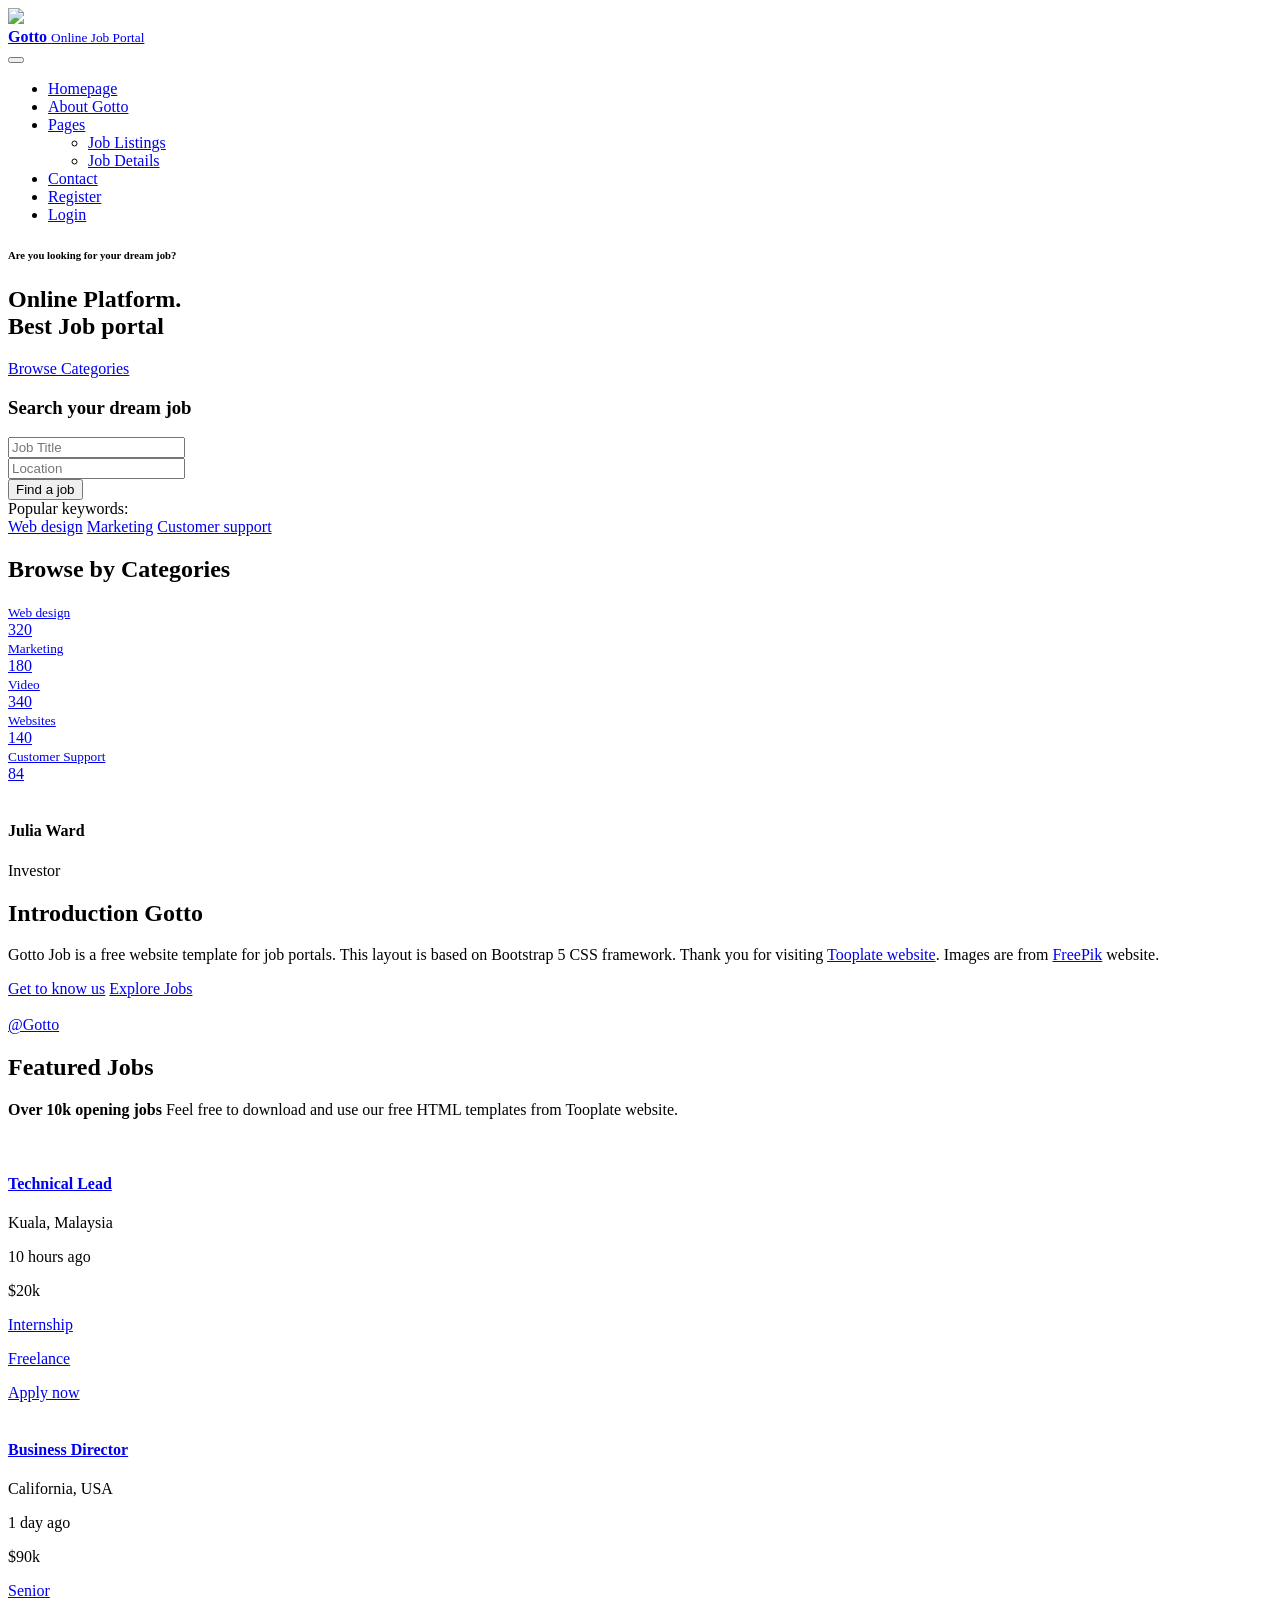
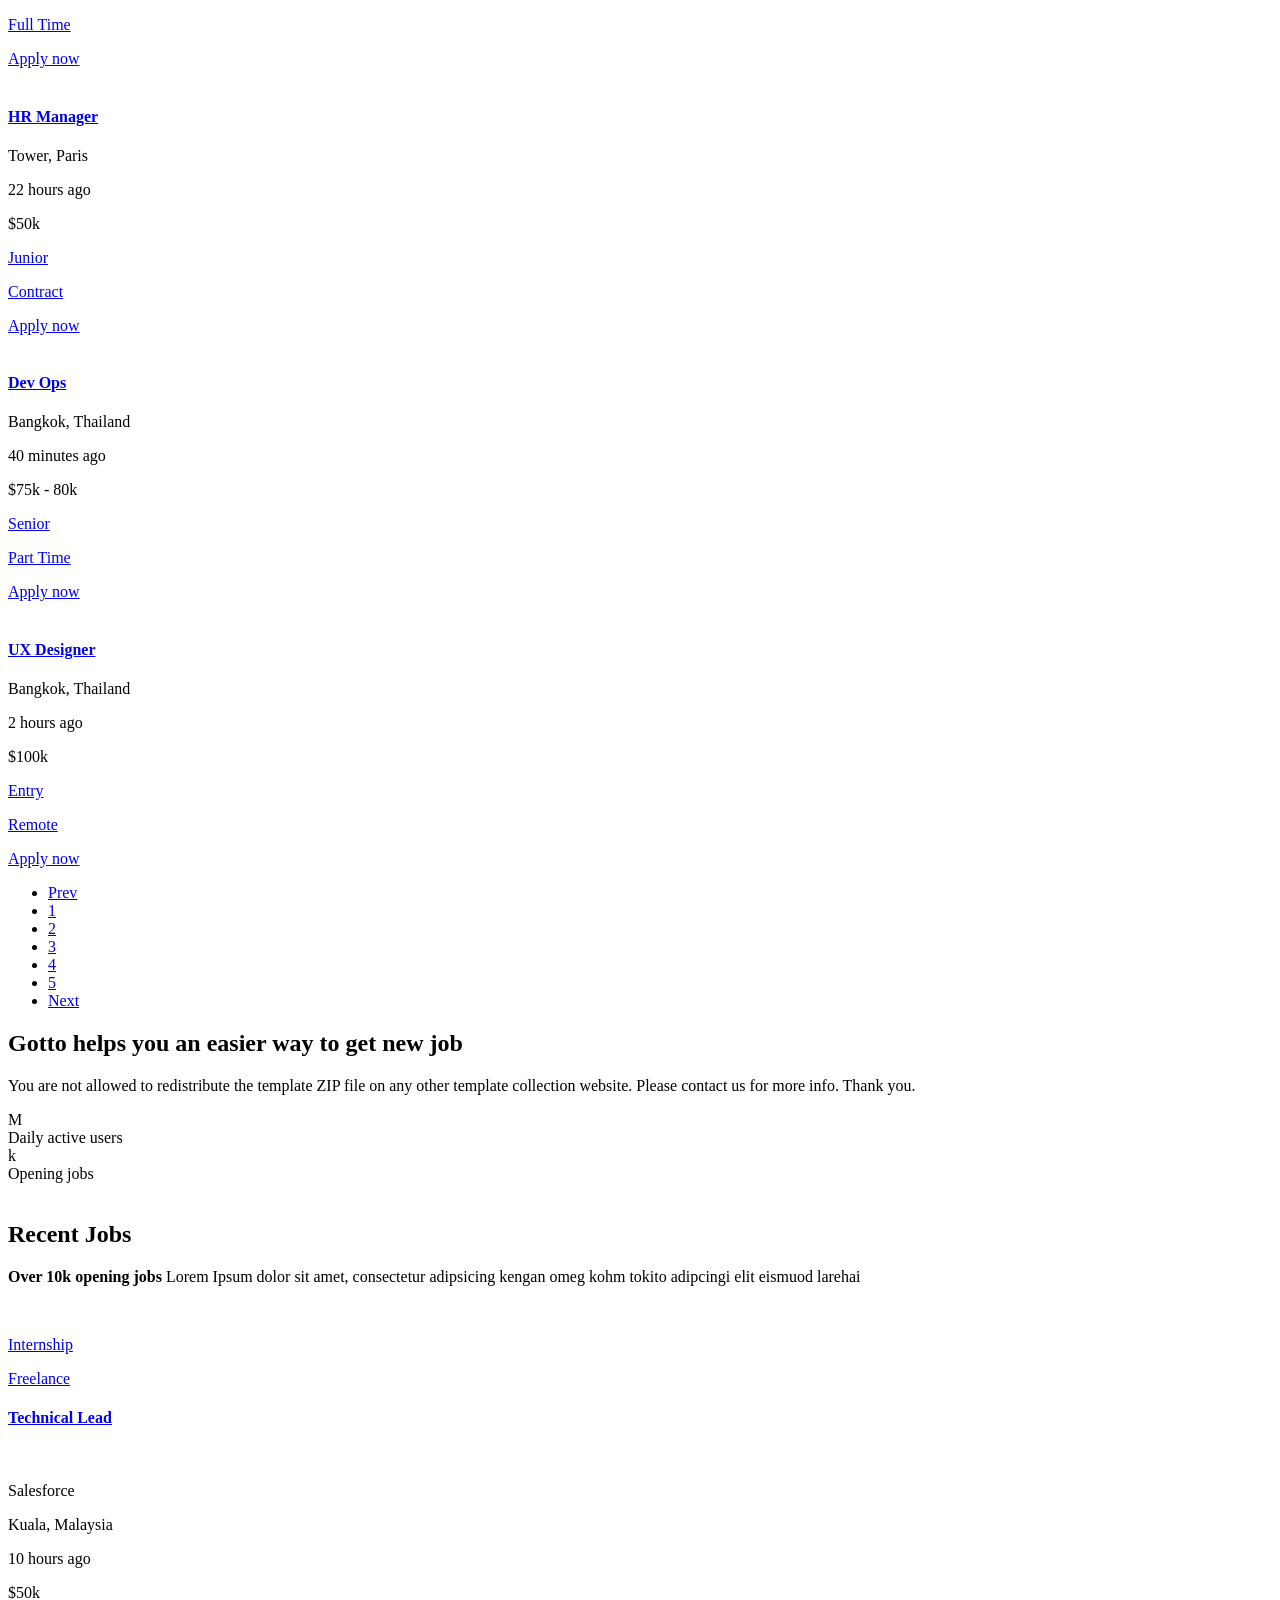
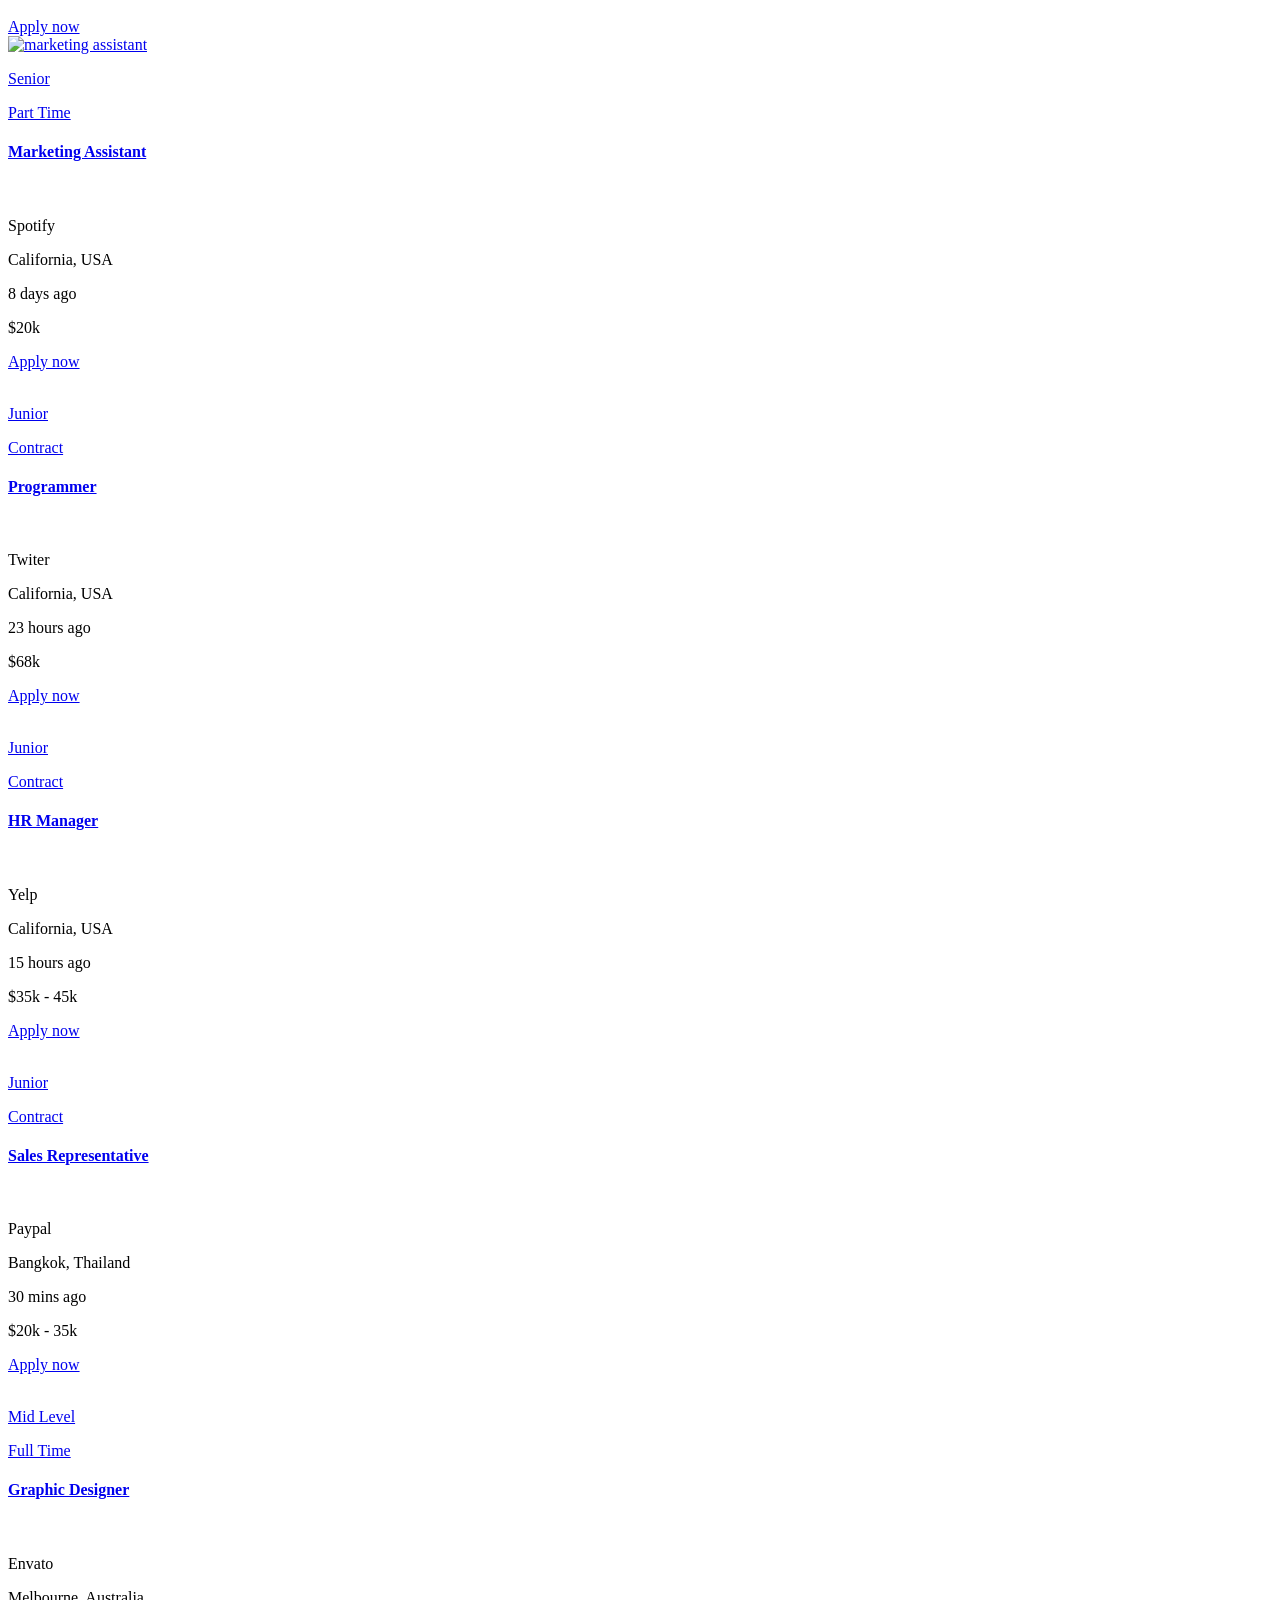
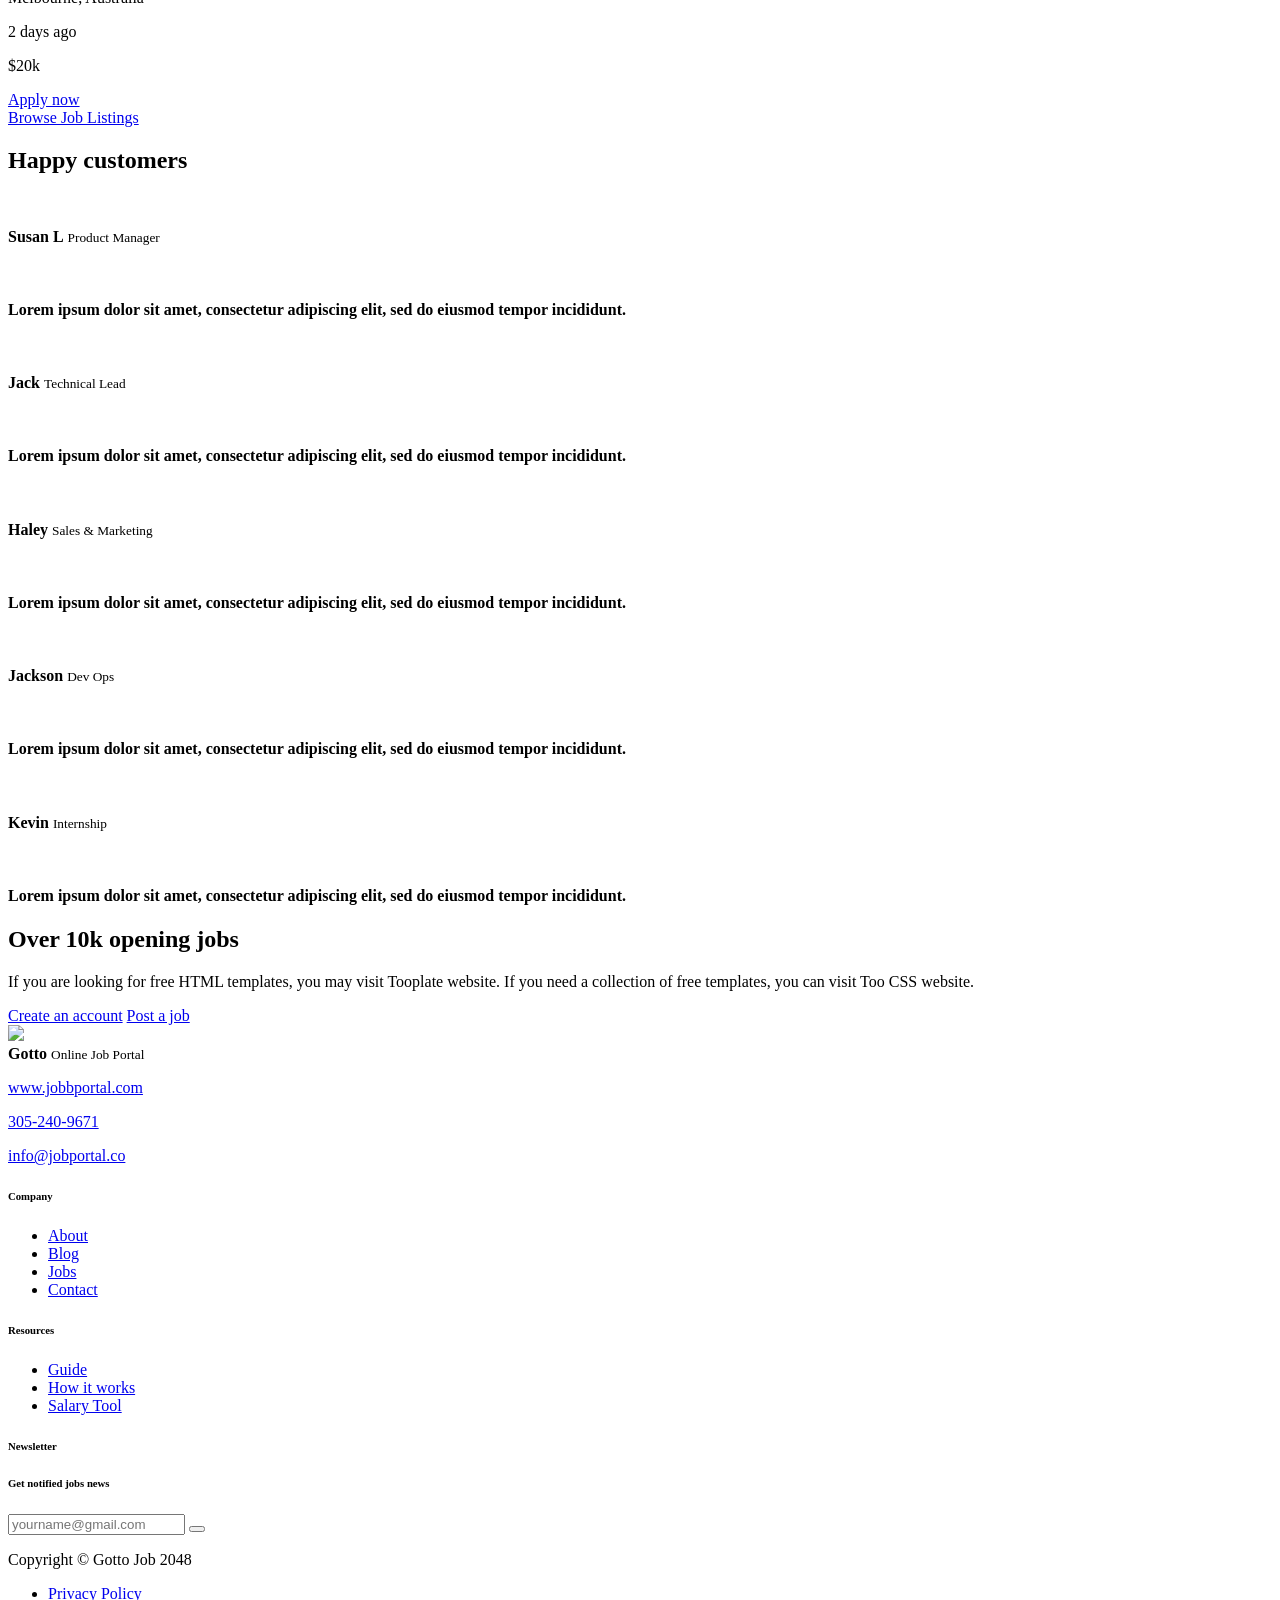
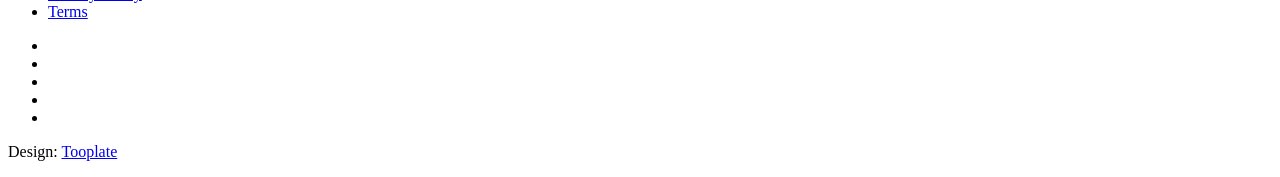
==== index.html @ 0a38da95 "added about and contact link in all html files" ====
<!doctype html>
<html lang="en">
    <head>
        <meta charset="utf-8">
        <meta name="viewport" content="width=device-width, initial-scale=1">

        <meta name="description" content="">
        <meta name="author" content="">

        <title>Gotto Online Job Portal</title>

        <!-- CSS FILES -->
        <link rel="preconnect" href="https://fonts.googleapis.com">
        
        <link rel="preconnect" href="https://fonts.gstatic.com" crossorigin>

        <link href="https://fonts.googleapis.com/css2?family=League+Spartan:wght@100;300;400;600;700&display=swap" rel="stylesheet">

        <link href="css/bootstrap.min.css" rel="stylesheet">

        <link href="css/bootstrap-icons.css" rel="stylesheet">

        <link href="css/owl.carousel.min.css" rel="stylesheet">

        <link href="css/owl.theme.default.min.css" rel="stylesheet">

        <link href="css/tooplate-gotto-job.css" rel="stylesheet">
        
<!--

Tooplate 2134 Gotto Job

https://www.tooplate.com/view/2134-gotto-job

Bootstrap 5 HTML CSS Template

-->
    </head>
    
    <body id="top">

        <nav class="navbar navbar-expand-lg">
            <div class="container">
                <a class="navbar-brand d-flex align-items-center" href="index.html">
                    <img src="images/logo.png" class="img-fluid logo-image">

                    <div class="d-flex flex-column">
                        <strong class="logo-text">Gotto</strong>
                        <small class="logo-slogan">Online Job Portal</small>
                    </div>
                </a>

                <button class="navbar-toggler" type="button" data-bs-toggle="collapse" data-bs-target="#navbarNav" aria-controls="navbarNav" aria-expanded="false" aria-label="Toggle navigation">
                    <span class="navbar-toggler-icon"></span>
                </button>

                <div class="collapse navbar-collapse" id="navbarNav">
                    <ul class="navbar-nav align-items-center ms-lg-5">
                        <li class="nav-item">
                            <a class="nav-link active" href="index.html">Homepage</a>
                        </li>

                        <li class="nav-item">
                            <a class="nav-link" href="about.html">About Gotto</a>
                        </li>

                        <li class="nav-item dropdown">
                            <a class="nav-link dropdown-toggle" href="#" id="navbarLightDropdownMenuLink" role="button" data-bs-toggle="dropdown" aria-expanded="false">Pages</a>

                            <ul class="dropdown-menu dropdown-menu-light" aria-labelledby="navbarLightDropdownMenuLink">
                                <li><a class="dropdown-item" href="job-listings.html">Job Listings</a></li>

                                <li><a class="dropdown-item" href="job-details.html">Job Details</a></li>
                            </ul>
                        </li>

                        <li class="nav-item">
                            <a class="nav-link" href="contact.html">Contact</a>
                        </li>

                        <li class="nav-item ms-lg-auto">
                            <a class="nav-link" href="#">Register</a>
                        </li>

                        <li class="nav-item">
                            <a class="nav-link custom-btn btn" href="#">Login</a>
                        </li>
                    </ul>
                </div>
            </div>
        </nav>

        <main>

            <section class="hero-section d-flex justify-content-center align-items-center">
                <div class="section-overlay"></div>

                <div class="container">
                    <div class="row">

                        <div class="col-lg-6 col-12 mb-5 mb-lg-0">
                            <div class="hero-section-text mt-5">
                                <h6 class="text-white">Are you looking for your dream job?</h6>

                                <h1 class="hero-title text-white mt-4 mb-4">Online Platform. <br> Best Job portal</h1>

                                <a href="#categories-section" class="custom-btn custom-border-btn btn">Browse Categories</a>
                            </div>
                        </div>

                        <div class="col-lg-6 col-12">
                            <form class="custom-form hero-form" action="#" method="get" role="form">
                                <h3 class="text-white mb-3">Search your dream job</h3>

                                <div class="row">
                                    <div class="col-lg-6 col-md-6 col-12">
                                        <div class="input-group">
                                            <span class="input-group-text" id="basic-addon1"><i class="bi-person custom-icon"></i></span>

                                            <input type="text" name="job-title" id="job-title" class="form-control" placeholder="Job Title" required>
                                        </div>
                                    </div>

                                    <div class="col-lg-6 col-md-6 col-12">
                                        <div class="input-group">
                                            <span class="input-group-text" id="basic-addon2"><i class="bi-geo-alt custom-icon"></i></span>

                                            <input type="text" name="job-location" id="job-location" class="form-control" placeholder="Location" required>
                                        </div>
                                    </div>

                                    <div class="col-lg-12 col-12">
                                        <button type="submit" class="form-control">
                                            Find a job
                                        </button>
                                    </div>

                                    <div class="col-12">
                                        <div class="d-flex flex-wrap align-items-center mt-4 mt-lg-0">
                                            <span class="text-white mb-lg-0 mb-md-0 me-2">Popular keywords:</span>

                                            <div>
                                                <a href="job-listings.html" class="badge">Web design</a>

                                                <a href="job-listings.html" class="badge">Marketing</a>

                                                <a href="job-listings.html" class="badge">Customer support</a>
                                            </div>
                                        </div>
                                    </div>
                                </div>
                            </form>
                        </div>

                    </div>
                </div>
            </section>


            <section class="categories-section section-padding" id="categories-section">
                <div class="container">
                    <div class="row justify-content-center align-items-center">

                        <div class="col-lg-12 col-12 text-center">
                            <h2 class="mb-5">Browse by <span>Categories</span></h2>
                        </div>

                        <div class="col-lg-2 col-md-4 col-6">
                            <div class="categories-block">
                                <a href="#" class="d-flex flex-column justify-content-center align-items-center h-100">
                                    <i class="categories-icon bi-window"></i>
                                
                                    <small class="categories-block-title">Web design</small>

                                    <div class="categories-block-number d-flex flex-column justify-content-center align-items-center">
                                        <span class="categories-block-number-text">320</span>
                                    </div>
                                </a>
                            </div>
                        </div>

                        <div class="col-lg-2 col-md-4 col-6">
                            <div class="categories-block">
                                <a href="#" class="d-flex flex-column justify-content-center align-items-center h-100">
                                    <i class="categories-icon bi-twitch"></i>
                                
                                    <small class="categories-block-title">Marketing</small>

                                    <div class="categories-block-number d-flex flex-column justify-content-center align-items-center">
                                        <span class="categories-block-number-text">180</span>
                                    </div>
                                </a>
                            </div>
                        </div>

                        <div class="col-lg-2 col-md-4 col-6">
                            <div class="categories-block">
                                <a href="#" class="d-flex flex-column justify-content-center align-items-center h-100">
                                    <i class="categories-icon bi-play-circle-fill"></i>
                                
                                    <small class="categories-block-title">Video</small>

                                    <div class="categories-block-number d-flex flex-column justify-content-center align-items-center">
                                        <span class="categories-block-number-text">340</span>
                                    </div>
                                </a>
                            </div>
                        </div>

                        <div class="col-lg-2 col-md-4 col-6">
                            <div class="categories-block">
                                <a href="#" class="d-flex flex-column justify-content-center align-items-center h-100">
                                    <i class="categories-icon bi-globe"></i>
                                
                                    <small class="categories-block-title">Websites</small>

                                    <div class="categories-block-number d-flex flex-column justify-content-center align-items-center">
                                        <span class="categories-block-number-text">140</span>
                                    </div>
                                </a>
                            </div>
                        </div>

                        <div class="col-lg-2 col-md-4 col-6">
                            <div class="categories-block">
                                <a href="#" class="d-flex flex-column justify-content-center align-items-center h-100">
                                    <i class="categories-icon bi-people"></i>
                                
                                    <small class="categories-block-title">Customer Support</small>

                                    <div class="categories-block-number d-flex flex-column justify-content-center align-items-center">
                                        <span class="categories-block-number-text">84</span>
                                    </div>
                                </a>
                            </div>
                        </div>

                    </div>
                </div>
            </section>


            <section class="about-section">
                <div class="container">
                    <div class="row">

                        <div class="col-lg-3 col-12">
                            <div class="about-image-wrap custom-border-radius-start">
                                <img src="images/professional-asian-businesswoman-gray-blazer.jpg" class="about-image custom-border-radius-start img-fluid" alt="">

                                <div class="about-info">
                                    <h4 class="text-white mb-0 me-2">Julia Ward</h4>

                                    <p class="text-white mb-0">Investor</p>
                                </div>
                            </div>
                        </div>

                        <div class="col-lg-6 col-12">
                            <div class="custom-text-block">
                                <h2 class="text-white mb-2">Introduction Gotto</h2>

                                <p class="text-white">Gotto Job is a free website template for job portals. This layout is based on Bootstrap 5 CSS framework. Thank you for visiting <a href="https://www.tooplate.com" target="_parent">Tooplate website</a>. Images are from <a href="https://www.freepik.com/" target="_blank">FreePik</a> website.</p>

                                <div class="custom-border-btn-wrap d-flex align-items-center mt-5">
                                    <a href="about.html" class="custom-btn custom-border-btn btn me-4">Get to know us</a>

                                    <a href="#job-section" class="custom-link smoothscroll">Explore Jobs</a>
                                </div>
                            </div>
                        </div>

                        <div class="col-lg-3 col-12">
                            <div class="instagram-block">
                                <img src="images/horizontal-shot-happy-mixed-race-females.jpg" class="about-image custom-border-radius-end img-fluid" alt="">

                                <div class="instagram-block-text">
                                    <a href="https://instagram.com/" class="custom-btn btn">
                                        <i class="bi-instagram"></i>
                                        @Gotto
                                    </a>
                                </div>
                            </div>
                        </div>

                    </div>
                </div>
            </section>


            <section class="job-section job-featured-section section-padding" id="job-section">
                <div class="container">
                    <div class="row">

                        <div class="col-lg-6 col-12 text-center mx-auto mb-4">
                            <h2>Featured Jobs</h2>

                            <p><strong>Over 10k opening jobs</strong> Feel free to download and use our free HTML templates from Tooplate website.</p>
                        </div>

                        <div class="col-lg-12 col-12">
                            <div class="job-thumb d-flex">
                                <div class="job-image-wrap bg-white shadow-lg">
                                    <img src="images/logos/google.png" class="job-image img-fluid" alt="">
                                </div>

                                <div class="job-body d-flex flex-wrap flex-auto align-items-center ms-4">
                                    <div class="mb-3">
                                        <h4 class="job-title mb-lg-0">
                                            <a href="job-details.html" class="job-title-link">Technical Lead</a>
                                        </h4>

                                        <div class="d-flex flex-wrap align-items-center">
                                            <p class="job-location mb-0">
                                                <i class="custom-icon bi-geo-alt me-1"></i>
                                                Kuala, Malaysia
                                            </p>

                                            <p class="job-date mb-0">
                                                <i class="custom-icon bi-clock me-1"></i>
                                                10 hours ago
                                            </p>

                                            <p class="job-price mb-0">
                                                <i class="custom-icon bi-cash me-1"></i>
                                                $20k
                                            </p>

                                            <div class="d-flex">
                                                <p class="mb-0">
                                                    <a href="job-listings.html" class="badge badge-level">Internship</a>
                                                </p>

                                                <p class="mb-0">
                                                    <a href="job-listings.html" class="badge">Freelance</a>
                                                </p>
                                            </div>
                                        </div>
                                    </div>

                                    <div class="job-section-btn-wrap">
                                        <a href="job-details.html" class="custom-btn btn">Apply now</a>
                                    </div>
                                </div>
                            </div>

                            <div class="job-thumb d-flex">
                                <div class="job-image-wrap bg-white shadow-lg">
                                    <img src="images/logos/apple.png" class="job-image img-fluid" alt="">
                                </div>

                                <div class="job-body d-flex flex-wrap flex-auto align-items-center ms-4">
                                    <div class="mb-3">
                                        <h4 class="job-title mb-lg-0">
                                            <a href="job-details.html" class="job-title-link">Business Director</a>
                                        </h4>

                                        <div class="d-flex flex-wrap align-items-center">
                                            <p class="job-location mb-0">
                                                <i class="custom-icon bi-geo-alt me-1"></i>
                                                California, USA
                                            </p>

                                            <p class="job-date mb-0">
                                                <i class="custom-icon bi-clock me-1"></i>
                                                1 day ago
                                            </p>

                                            <p class="job-price mb-0">
                                                <i class="custom-icon bi-cash me-1"></i>
                                                $90k
                                            </p>

                                            <div class="d-flex">
                                                <p class="mb-0">
                                                    <a href="job-listings.html" class="badge badge-level">Senior</a href="job-listings.html">
                                                </p>

                                                <p class="mb-0">
                                                    <a href="job-listings.html" class="badge">Full Time</a>
                                                </p>
                                            </div>
                                        </div>
                                    </div>

                                    <div class="job-section-btn-wrap">
                                        <a href="job-details.html" class="custom-btn btn">Apply now</a>
                                    </div>
                                </div>
                            </div>

                            <div class="job-thumb d-flex">
                                <div class="job-image-wrap bg-white shadow-lg">
                                    <img src="images/logos/meta.png" class="job-image img-fluid" alt="">
                                </div>

                                <div class="job-body d-flex flex-wrap flex-auto align-items-center ms-4">
                                    <div class="mb-3">
                                        <h4 class="job-title mb-lg-0">
                                            <a href="job-details.html" class="job-title-link">HR Manager</a>
                                        </h4>

                                        <div class="d-flex flex-wrap align-items-center">
                                            <p class="job-location mb-0">
                                                <i class="custom-icon bi-geo-alt me-1"></i>
                                                Tower, Paris
                                            </p>

                                            <p class="job-date mb-0">
                                                <i class="custom-icon bi-clock me-1"></i>
                                                22 hours ago
                                            </p>

                                            <p class="job-price mb-0">
                                                <i class="custom-icon bi-cash me-1"></i>
                                                $50k
                                            </p>

                                            <div class="d-flex">
                                                <p class="mb-0">
                                                    <a href="job-listings.html" class="badge badge-level">Junior</a>
                                                </p>

                                                <p class="mb-0">
                                                    <a href="job-listings.html" class="badge">Contract</a>
                                                </p>
                                            </div>
                                        </div>
                                    </div>

                                    <div class="job-section-btn-wrap">
                                        <a href="job-details.html" class="custom-btn btn">Apply now</a>
                                    </div>
                                </div>
                            </div>

                            <div class="job-thumb d-flex">
                                <div class="job-image-wrap bg-white shadow-lg">
                                    <img src="images/logos/slack.png" class="job-image img-fluid" alt="">
                                </div>

                                <div class="job-body d-flex flex-wrap flex-auto align-items-center ms-4">
                                    <div class="mb-3">
                                        <h4 class="job-title mb-lg-0">
                                            <a href="job-details.html" class="job-title-link">Dev Ops</a>
                                        </h4>

                                        <div class="d-flex flex-wrap align-items-center">
                                            <p class="job-location mb-0">
                                                <i class="custom-icon bi-geo-alt me-1"></i>
                                                Bangkok, Thailand
                                            </p>

                                            <p class="job-date mb-0">
                                                <i class="custom-icon bi-clock me-1"></i>
                                                40 minutes ago
                                            </p>

                                            <p class="job-price mb-0">
                                                <i class="custom-icon bi-cash me-1"></i>
                                                $75k - 80k
                                            </p>

                                            <div class="d-flex">
                                                <p class="mb-0">
                                                    <a href="job-listings.html" class="badge badge-level">Senior</a>
                                                </p>

                                                <p class="mb-0">
                                                    <a href="job-listings.html" class="badge">Part Time</a>
                                                </p>
                                            </div>
                                        </div>
                                    </div>

                                    <div class="job-section-btn-wrap">
                                        <a href="job-details.html" class="custom-btn btn">Apply now</a>
                                    </div>
                                </div>
                            </div>

                            <div class="job-thumb d-flex">
                                <div class="job-image-wrap bg-white shadow-lg">
                                    <img src="images/logos/creative-market.png" class="job-image img-fluid" alt="">
                                </div>

                                <div class="job-body d-flex flex-wrap flex-auto align-items-center ms-4">
                                    <div class="mb-3">
                                        <h4 class="job-title mb-lg-0">
                                            <a href="job-details.html" class="job-title-link">UX Designer</a>
                                        </h4>

                                        <div class="d-flex flex-wrap align-items-center">
                                            <p class="job-location mb-0">
                                                <i class="custom-icon bi-geo-alt me-1"></i>
                                                Bangkok, Thailand
                                            </p>

                                            <p class="job-date mb-0">
                                                <i class="custom-icon bi-clock me-1"></i>
                                                2 hours ago
                                            </p>

                                            <p class="job-price mb-0">
                                                <i class="custom-icon bi-cash me-1"></i>
                                                $100k
                                            </p>

                                            <div class="d-flex">
                                                <p class="mb-0">
                                                    <a href="job-listings.html" class="badge badge-level">Entry</a>
                                                </p>

                                                <p class="mb-0">
                                                    <a href="job-listings.html" class="badge">Remote</a>
                                                </p>
                                            </div>
                                        </div>
                                    </div>

                                    <div class="job-section-btn-wrap">
                                        <a href="job-details.html" class="custom-btn btn">Apply now</a>
                                    </div>
                                </div>
                            </div>

                            <nav aria-label="Page navigation example">
                                <ul class="pagination justify-content-center mt-5">
                                    <li class="page-item">
                                        <a class="page-link" href="#" aria-label="Previous">
                                            <span aria-hidden="true">Prev</span>
                                        </a>
                                    </li>

                                    <li class="page-item active" aria-current="page">
                                        <a class="page-link" href="#">1</a>
                                    </li>
                                    
                                    <li class="page-item">
                                        <a class="page-link" href="#">2</a>
                                    </li>
                                    
                                    <li class="page-item">
                                        <a class="page-link" href="#">3</a>
                                    </li>

                                    <li class="page-item">
                                        <a class="page-link" href="#">4</a>
                                    </li>

                                    <li class="page-item">
                                        <a class="page-link" href="#">5</a>
                                    </li>
                                    
                                    <li class="page-item">
                                        <a class="page-link" href="#" aria-label="Next">
                                            <span aria-hidden="true">Next</span>
                                        </a>
                                    </li>
                                </ul>
                            </nav>
                        </div>

                    </div>
                </div>
            </section>


            <section>
                <div class="container">
                    <div class="row">

                        <div class="col-lg-6 col-12">
                            <div class="custom-text-block custom-border-radius-start">
                                <h2 class="text-white mb-3">Gotto helps you an easier way to get new job</h2>

                                <p class="text-white">You are not allowed to redistribute the template ZIP file on any other template collection website. Please contact us for more info. Thank you.</p>

                                <div class="d-flex mt-4">
                                    <div class="counter-thumb"> 
                                        <div class="d-flex">
                                            <span class="counter-number" data-from="1" data-to="12" data-speed="1000"></span>
                                            <span class="counter-number-text">M</span>
                                        </div>

                                        <span class="counter-text">Daily active users</span>
                                    </div> 

                                    <div class="counter-thumb">    
                                        <div class="d-flex">
                                            <span class="counter-number" data-from="1" data-to="450" data-speed="1000"></span>
                                            <span class="counter-number-text">k</span>
                                        </div>

                                        <span class="counter-text">Opening jobs</span>
                                    </div> 
                                </div>
                            </div>
                        </div>

                        <div class="col-lg-6 col-12">
                            <div class="video-thumb">
                                <img src="images/people-working-as-team-company.jpg" class="about-image custom-border-radius-end img-fluid" alt="">

                                <div class="video-info">
                                    <a href="https://www.youtube.com/tooplate" class="youtube-icon bi-youtube"></a>
                                </div>
                            </div>
                        </div>

                    </div>
                </div>
            </section>


            <section class="job-section recent-jobs-section section-padding">
                <div class="container">
                    <div class="row align-items-center">

                        <div class="col-lg-6 col-12 mb-4">
                            <h2>Recent Jobs</h2>

                            <p><strong>Over 10k opening jobs</strong> Lorem Ipsum dolor sit amet, consectetur adipsicing kengan omeg kohm tokito adipcingi elit eismuod larehai</p>
                        </div>

                        <div class="clearfix"></div>

                        <div class="col-lg-4 col-md-6 col-12">
                            <div class="job-thumb job-thumb-box">
                                <div class="job-image-box-wrap">
                                    <a href="job-details.html">
                                        <img src="images/jobs/it-professional-works-startup-project.jpg" class="job-image img-fluid" alt="">
                                    </a>

                                    <div class="job-image-box-wrap-info d-flex align-items-center">
                                        <p class="mb-0">
                                            <a href="job-listings.html" class="badge badge-level">Internship</a>
                                        </p>

                                        <p class="mb-0">
                                            <a href="job-listings.html" class="badge">Freelance</a>
                                        </p>
                                    </div>
                                </div>

                                <div class="job-body">
                                    <h4 class="job-title">
                                        <a href="job-details.html" class="job-title-link">Technical Lead</a>
                                    </h4>

                                    <div class="d-flex align-items-center">
                                        <div class="job-image-wrap d-flex align-items-center bg-white shadow-lg mt-2 mb-4">
                                            <img src="images/logos/salesforce.png" class="job-image me-3 img-fluid" alt="">

                                            <p class="mb-0">Salesforce</p>
                                        </div>

                                        <a href="#" class="bi-bookmark ms-auto me-2">
                                        </a>

                                        <a href="#" class="bi-heart">
                                        </a>
                                    </div>

                                    <div class="d-flex align-items-center">
                                        <p class="job-location">
                                            <i class="custom-icon bi-geo-alt me-1"></i>
                                            Kuala, Malaysia
                                        </p>

                                        <p class="job-date">
                                            <i class="custom-icon bi-clock me-1"></i>
                                            10 hours ago
                                        </p>
                                    </div>

                                    <div class="d-flex align-items-center border-top pt-3">
                                        <p class="job-price mb-0">
                                            <i class="custom-icon bi-cash me-1"></i>
                                            $50k
                                        </p>

                                        <a href="job-details.html" class="custom-btn btn ms-auto">Apply now</a>
                                    </div>
                                </div>
                            </div>
                        </div>

                        <div class="col-lg-4 col-md-6 col-12">
                            <div class="job-thumb job-thumb-box">
                                <div class="job-image-box-wrap">
                                    <a href="job-details.html">
                                        <img src="images/jobs/marketing-assistant.jpg" class="job-image img-fluid" alt="marketing assistant">
                                    </a>

                                    <div class="job-image-box-wrap-info d-flex align-items-center">
                                        <p class="mb-0">
                                            <a href="job-listings.html" class="badge badge-level">Senior</a>
                                        </p>

                                        <p class="mb-0">
                                            <a href="job-listings.html" class="badge">Part Time</a>
                                        </p>
                                    </div>
                                </div>

                                <div class="job-body">
                                    <h4 class="job-title">
                                        <a href="job-details.html" class="job-title-link">Marketing Assistant</a>
                                    </h4>

                                    <div class="d-flex align-items-center">
                                        <div class="job-image-wrap d-flex align-items-center bg-white shadow-lg mt-2 mb-4">
                                            <img src="images/logos/spotify.png" class="job-image me-3 img-fluid" alt="">

                                            <p class="mb-0">Spotify</p>
                                        </div>

                                        <a href="#" class="bi-bookmark ms-auto me-2">
                                        </a>

                                        <a href="#" class="bi-heart">
                                        </a>
                                    </div>

                                    <div class="d-flex align-items-center">
                                        <p class="job-location">
                                            <i class="custom-icon bi-geo-alt me-1"></i>
                                            California, USA
                                        </p>

                                        <p class="job-date">
                                            <i class="custom-icon bi-clock me-1"></i>
                                            8 days ago
                                        </p>
                                    </div>

                                    <div class="d-flex align-items-center border-top pt-3">
                                        <p class="job-price mb-0">
                                            <i class="custom-icon bi-cash me-1"></i>
                                            $20k
                                        </p>

                                        <a href="job-details.html" class="custom-btn btn ms-auto">Apply now</a>
                                    </div>
                                </div>
                            </div>
                        </div>

                        <div class="col-lg-4 col-md-6 col-12">
                            <div class="job-thumb job-thumb-box">
                                <div class="job-image-box-wrap">
                                    <a href="job-details.html">
                                        <img src="images/jobs/coding-man.jpg" class="job-image img-fluid" alt="">
                                    </a>

                                    <div class="job-image-box-wrap-info d-flex align-items-center">
                                        <p class="mb-0">
                                            <a href="job-listings.html" class="badge badge-level">Junior</a>
                                        </p>

                                        <p class="mb-0">
                                            <a href="job-listings.html" class="badge">Contract</a>
                                        </p>
                                    </div>
                                </div>

                                <div class="job-body">
                                    <h4 class="job-title">
                                        <a href="job-details.html" class="job-title-link">Programmer</a>
                                    </h4>
                                        
                                    <div class="d-flex align-items-center">
                                        <div class="job-image-wrap d-flex align-items-center bg-white shadow-lg mt-2 mb-4">
                                            <img src="images/logos/twitter.png" class="job-image me-3 img-fluid" alt="">

                                            <p class="mb-0">Twiter</p>
                                        </div>

                                        <a href="#" class="bi-bookmark ms-auto me-2">
                                        </a>

                                        <a href="#" class="bi-heart">
                                        </a>
                                    </div>

                                    <div class="d-flex align-items-center">
                                        <p class="job-location">
                                            <i class="custom-icon bi-geo-alt me-1"></i>
                                            California, USA
                                        </p>

                                        <p class="job-date">
                                            <i class="custom-icon bi-clock me-1"></i>
                                            23 hours ago
                                        </p>
                                    </div>

                                    <div class="d-flex align-items-center border-top pt-3">
                                        <p class="job-price mb-0">
                                            <i class="custom-icon bi-cash me-1"></i>
                                            $68k
                                        </p>

                                        <a href="job-details.html" class="custom-btn btn ms-auto">Apply now</a>
                                    </div>
                                </div>
                            </div>
                        </div>

                        <div class="col-lg-4 col-md-6 col-12">
                            <div class="job-thumb job-thumb-box">
                                <div class="job-image-box-wrap">
                                    <a href="job-details.html">
                                        <img src="images/jobs/pretty-blogger-posing-cozy-apartment.jpg" class="job-image img-fluid" alt="">
                                    </a>

                                    <div class="job-image-box-wrap-info d-flex align-items-center">
                                        <p class="mb-0">
                                            <a href="job-listings.html" class="badge badge-level">Junior</a>
                                        </p>

                                        <p class="mb-0">
                                            <a href="job-listings.html" class="badge">Contract</a>
                                        </p>
                                    </div>
                                </div>

                                <div class="job-body">
                                    <h4 class="job-title">
                                        <a href="job-details.html" class="job-title-link">HR Manager</a>
                                    </h4>

                                    <div class="d-flex align-items-center">
                                        <div class="job-image-wrap d-flex align-items-center bg-white shadow-lg mt-2 mb-4">
                                            <img src="images/logos/yelp.png" class="job-image me-3 img-fluid" alt="">

                                            <p class="mb-0">Yelp</p>
                                        </div>

                                        <a href="#" class="bi-bookmark ms-auto me-2">
                                        </a>

                                        <a href="#" class="bi-heart">
                                        </a>
                                    </div>

                                    <div class="d-flex align-items-center">
                                        <p class="job-location">
                                            <i class="custom-icon bi-geo-alt me-1"></i>
                                            California, USA
                                        </p>

                                        <p class="job-date">
                                            <i class="custom-icon bi-clock me-1"></i>
                                            15 hours ago
                                        </p>
                                    </div>

                                    <div class="d-flex align-items-center border-top pt-3">
                                        <p class="job-price mb-0">
                                            <i class="custom-icon bi-cash me-1"></i>
                                            $35k - 45k
                                        </p>

                                        <a href="job-details.html" class="custom-btn btn ms-auto">Apply now</a>
                                    </div>
                                </div>
                            </div>
                        </div>

                        <div class="col-lg-4 col-md-6 col-12">
                            <div class="job-thumb job-thumb-box">
                                <div class="job-image-box-wrap">
                                    <a href="job-details.html">
                                        <img src="images/jobs/paper-analysis.jpg" class="job-image img-fluid" alt="">
                                    </a>

                                    <div class="job-image-box-wrap-info d-flex align-items-center">
                                        <p class="mb-0">
                                            <a href="job-listings.html" class="badge badge-level">Junior</a>
                                        </p>

                                        <p class="mb-0">
                                            <a href="job-listings.html" class="badge">Contract</a>
                                        </p>
                                    </div>
                                </div>

                                <div class="job-body">
                                    <h4 class="job-title">
                                        <a href="job-details.html" class="job-title-link">Sales Representative</a>
                                    </h4>
                                        
                                    <div class="d-flex align-items-center">
                                        <div class="job-image-wrap d-flex align-items-center bg-white shadow-lg mt-2 mb-4">
                                            <img src="images/logos/paypal.png" class="job-image me-3 img-fluid" alt="">

                                            <p class="mb-0">Paypal</p>
                                        </div>

                                        <a href="#" class="bi-bookmark ms-auto me-2">
                                        </a>

                                        <a href="#" class="bi-heart">
                                        </a>
                                    </div>

                                    <div class="d-flex align-items-center">
                                        <p class="job-location">
                                            <i class="custom-icon bi-geo-alt me-1"></i>
                                            Bangkok, Thailand
                                        </p>

                                        <p class="job-date">
                                            <i class="custom-icon bi-clock me-1"></i>
                                            30 mins ago
                                        </p>
                                    </div>

                                    <div class="d-flex align-items-center border-top pt-3">
                                        <p class="job-price mb-0">
                                            <i class="custom-icon bi-cash me-1"></i>
                                            $20k - 35k
                                        </p>

                                        <a href="job-details.html" class="custom-btn btn ms-auto">Apply now</a>
                                    </div>
                                </div>
                            </div>
                        </div>

                        <div class="col-lg-4 col-md-6 col-12">
                            <div class="job-thumb job-thumb-box">
                                <div class="job-image-box-wrap">
                                    <a href="job-details.html">
                                        <img src="images/jobs/logo-designer-working-computer-desktop.jpg" class="job-image img-fluid" alt="">
                                    </a>

                                    <div class="job-image-box-wrap-info d-flex align-items-center">
                                        <p class="mb-0">
                                            <a href="job-listings.html" class="badge badge-level">Mid Level</a>
                                        </p>

                                        <p class="mb-0">
                                            <a href="job-listings.html" class="badge">Full Time</a>
                                        </p>
                                    </div>
                                </div>

                                <div class="job-body">
                                    <h4 class="job-title">
                                        <a href="job-details.html" class="job-title-link">Graphic Designer</a>
                                    </h4>
                                        
                                    <div class="d-flex align-items-center">
                                        <div class="job-image-wrap d-flex align-items-center bg-white shadow-lg mt-2 mb-4">
                                            <img src="images/logos/envato.png" class="job-image me-3 img-fluid" alt="">

                                            <p class="mb-0">Envato</p>
                                        </div>

                                        <a href="#" class="bi-bookmark ms-auto me-2">
                                        </a>

                                        <a href="#" class="bi-heart">
                                        </a>
                                    </div>

                                    <div class="d-flex align-items-center">
                                        <p class="job-location">
                                            <i class="custom-icon bi-geo-alt me-1"></i>
                                            Melbourne, Australia
                                        </p>

                                        <p class="job-date">
                                            <i class="custom-icon bi-clock me-1"></i>
                                            2 days ago
                                        </p>
                                    </div>

                                    <div class="d-flex align-items-center border-top pt-3">
                                        <p class="job-price mb-0">
                                            <i class="custom-icon bi-cash me-1"></i>
                                            $20k
                                        </p>

                                        <a href="job-details.html" class="custom-btn btn ms-auto">Apply now</a>
                                    </div>
                                </div>
                            </div>
                        </div>

                        <div class="col-lg-4 col-12 recent-jobs-bottom d-flex ms-auto my-4">
                            <a href="job-listings.html" class="custom-btn btn ms-lg-auto">Browse Job Listings</a>
                        </div>

                    </div>
                </div>
            </section>


            <section class="reviews-section section-padding">
                <div class="container">
                    <div class="row">

                        <div class="col-lg-12 col-12">
                            <h2 class="text-center mb-5">Happy customers</h2>

                            <div class="owl-carousel owl-theme reviews-carousel">
                                <div class="reviews-thumb">
                                
                                    <div class="reviews-info d-flex align-items-center">
                                        <img src="images/avatar/portrait-charming-middle-aged-attractive-woman-with-blonde-hair.jpg" class="avatar-image img-fluid" alt="">

                                        <div class="d-flex align-items-center justify-content-between flex-wrap w-100 ms-3">
                                            <p class="mb-0">
                                                <strong>Susan L</strong>
                                                <small>Product Manager</small>
                                            </p>

                                            <div class="reviews-icons">
                                                <i class="bi-star-fill"></i>
                                                <i class="bi-star-fill"></i>
                                                <i class="bi-star-fill"></i>
                                                <i class="bi-star-fill"></i>
                                                <i class="bi-star-fill"></i>
                                            </div>
                                        </div>
                                    </div>

                                    <div class="reviews-body">
                                        <img src="images/left-quote.png" class="quote-icon img-fluid" alt="">

                                        <h4 class="reviews-title">Lorem ipsum dolor sit amet, consectetur adipiscing elit, sed do eiusmod tempor incididunt.</h4>
                                    </div>
                                </div>

                                <div class="reviews-thumb">
                                    <div class="reviews-info d-flex align-items-center">
                                        <img src="images/avatar/medium-shot-smiley-senior-man.jpg" class="avatar-image img-fluid" alt="">

                                        <div class="d-flex align-items-center justify-content-between flex-wrap w-100 ms-3">
                                            <p class="mb-0">
                                                <strong>Jack</strong>
                                                <small>Technical Lead</small>
                                            </p>

                                            <div class="reviews-icons">
                                                <i class="bi-star-fill"></i>
                                                <i class="bi-star-fill"></i>
                                                <i class="bi-star-fill"></i>
                                                <i class="bi-star"></i>
                                                <i class="bi-star"></i>
                                            </div>
                                        </div>
                                    </div>

                                    <div class="reviews-body">
                                        <img src="images/left-quote.png" class="quote-icon img-fluid" alt="">

                                        <h4 class="reviews-title">Lorem ipsum dolor sit amet, consectetur adipiscing elit, sed do eiusmod tempor incididunt.</h4>
                                    </div>
                                </div>

                                <div class="reviews-thumb">

                                    <div class="reviews-info d-flex align-items-center">
                                        <img src="images/avatar/portrait-beautiful-young-woman.jpg" class="avatar-image img-fluid" alt="">

                                        <div class="d-flex align-items-center justify-content-between flex-wrap w-100 ms-3">
                                            <p class="mb-0">
                                                <strong>Haley</strong>
                                                <small>Sales & Marketing</small>
                                            </p>

                                            <div class="reviews-icons">
                                                <i class="bi-star-fill"></i>
                                                <i class="bi-star-fill"></i>
                                                <i class="bi-star-fill"></i>
                                                <i class="bi-star-fill"></i>
                                                <i class="bi-star-fill"></i>
                                            </div>
                                        </div>
                                    </div>

                                    <div class="reviews-body">
                                        <img src="images/left-quote.png" class="quote-icon img-fluid" alt="">

                                        <h4 class="reviews-title">Lorem ipsum dolor sit amet, consectetur adipiscing elit, sed do eiusmod tempor incididunt.</h4>
                                    </div>
                                </div>

                                <div class="reviews-thumb">
                                    <div class="reviews-info d-flex align-items-center">
                                        <img src="images/avatar/blond-man-happy-expression.jpg" class="avatar-image img-fluid" alt="">

                                        <div class="d-flex align-items-center justify-content-between flex-wrap w-100 ms-3">
                                            <p class="mb-0">
                                                <strong>Jackson</strong>
                                                <small>Dev Ops</small>
                                            </p>

                                            <div class="reviews-icons">
                                                <i class="bi-star-fill"></i>
                                                <i class="bi-star-fill"></i>
                                                <i class="bi-star-fill"></i>
                                                <i class="bi-star"></i>
                                                <i class="bi-star"></i>
                                            </div>
                                        </div>
                                    </div>

                                    <div class="reviews-body">
                                        <img src="images/left-quote.png" class="quote-icon img-fluid" alt="">

                                        <h4 class="reviews-title">Lorem ipsum dolor sit amet, consectetur adipiscing elit, sed do eiusmod tempor incididunt.</h4>
                                    </div>
                                </div>

                                <div class="reviews-thumb">
                                    <div class="reviews-info d-flex align-items-center">
                                        <img src="images/avatar/university-study-abroad-lifestyle-concept.jpg" class="avatar-image img-fluid" alt="">

                                        <div class="d-flex align-items-center justify-content-between flex-wrap w-100 ms-3">
                                            <p class="mb-0">
                                                <strong>Kevin</strong>
                                                <small>Internship</small>
                                            </p>

                                            <div class="reviews-icons">
                                                <i class="bi-star-fill"></i>
                                                <i class="bi-star-fill"></i>
                                                <i class="bi-star-fill"></i>
                                                <i class="bi-star-fill"></i>
                                                <i class="bi-star-fill"></i>
                                            </div>
                                        </div>
                                    </div>

                                    <div class="reviews-body">
                                        <img src="images/left-quote.png" class="quote-icon img-fluid" alt="">

                                        <h4 class="reviews-title">Lorem ipsum dolor sit amet, consectetur adipiscing elit, sed do eiusmod tempor incididunt.</h4>
                                    </div>
                                </div>
                            </div>
                        </div>

                    </div>
                </div>
            </section>


            <section class="cta-section">
                <div class="section-overlay"></div>

                <div class="container">
                    <div class="row">

                        <div class="col-lg-6 col-10">
                            <h2 class="text-white mb-2">Over 10k opening jobs</h2>

                            <p class="text-white">If you are looking for free HTML templates, you may visit Tooplate website. If you need a collection of free templates, you can visit Too CSS website.</p>
                        </div>

                        <div class="col-lg-4 col-12 ms-auto">
                            <div class="custom-border-btn-wrap d-flex align-items-center mt-lg-4 mt-2">
                                <a href="#" class="custom-btn custom-border-btn btn me-4">Create an account</a>

                                <a href="#" class="custom-link">Post a job</a>
                            </div>
                        </div>

                    </div>
                </div>
            </section>
        </main>

        <footer class="site-footer">
            <div class="container">
                <div class="row">

                    <div class="col-lg-4 col-md-6 col-12 mb-3">
                        <div class="d-flex align-items-center mb-4">
                            <img src="images/logo.png" class="img-fluid logo-image">

                            <div class="d-flex flex-column">
                                <strong class="logo-text">Gotto</strong>
                                <small class="logo-slogan">Online Job Portal</small>
                            </div>
                        </div>  

                        <p class="mb-2">
                            <i class="custom-icon bi-globe me-1"></i>

                            <a href="#" class="site-footer-link">
                                www.jobbportal.com
                            </a>
                        </p>

                        <p class="mb-2">
                            <i class="custom-icon bi-telephone me-1"></i>

                            <a href="tel: 305-240-9671" class="site-footer-link">
                                305-240-9671
                            </a>
                        </p>

                        <p>
                            <i class="custom-icon bi-envelope me-1"></i>

                            <a href="mailto:info@yourgmail.com" class="site-footer-link">
                                info@jobportal.co
                            </a>
                        </p>

                    </div>

                    <div class="col-lg-2 col-md-3 col-6 ms-lg-auto">
                        <h6 class="site-footer-title">Company</h6>

                        <ul class="footer-menu">
    <li class="footer-menu-item">
        <a href="about.html" class="footer-menu-link" aria-label="About Gotto Job">About</a>
    </li>
    <li class="footer-menu-item"><a href="#" class="footer-menu-link">Blog</a></li>
    <li class="footer-menu-item"><a href="#" class="footer-menu-link">Jobs</a></li>
    <li class="footer-menu-item">
        <a href="contact.html" class="footer-menu-link" aria-label="Contact Gotto Job">Contact</a>
    </li>
</ul>

                    </div>

                    <div class="col-lg-2 col-md-3 col-6">
                        <h6 class="site-footer-title">Resources</h6>

                        <ul class="footer-menu">
                            <li class="footer-menu-item"><a href="#" class="footer-menu-link">Guide</a></li>

                            <li class="footer-menu-item"><a href="#" class="footer-menu-link">How it works</a></li>

                            <li class="footer-menu-item"><a href="#" class="footer-menu-link">Salary Tool</a></li>
                        </ul>
                    </div>

                    <div class="col-lg-4 col-md-8 col-12 mt-3 mt-lg-0">
                        <h6 class="site-footer-title">Newsletter</h6>

                        <form class="custom-form newsletter-form" action="#" method="post" role="form">
                            <h6 class="site-footer-title">Get notified jobs news</h6>

                            <div class="input-group">
                                <span class="input-group-text" id="basic-addon1"><i class="bi-person"></i></span>

                                <input type="text" name="newsletter-name" id="newsletter-name" class="form-control" placeholder="yourname@gmail.com" required>

                                <button type="submit" class="form-control">
                                    <i class="bi-send"></i>
                                </button>
                            </div>
                        </form>
                    </div>

                </div>
            </div>

            <div class="site-footer-bottom">
                <div class="container">
                    <div class="row">

                        <div class="col-lg-4 col-12 d-flex align-items-center">
                            <p class="copyright-text">Copyright © Gotto Job 2048</p>

                            <ul class="footer-menu d-flex">
                                <li class="footer-menu-item"><a href="#" class="footer-menu-link">Privacy Policy</a></li>

                                <li class="footer-menu-item"><a href="#" class="footer-menu-link">Terms</a></li>
                            </ul>
                        </div>

                        <div class="col-lg-5 col-12 mt-2 mt-lg-0">
                            <ul class="social-icon">
                                <li class="social-icon-item">
                                    <a href="#" class="social-icon-link bi-twitter"></a>
                                </li>

                                <li class="social-icon-item">
                                    <a href="#" class="social-icon-link bi-facebook"></a>
                                </li>

                                <li class="social-icon-item">
                                    <a href="#" class="social-icon-link bi-linkedin"></a>
                                </li>

                                <li class="social-icon-item">
                                    <a href="#" class="social-icon-link bi-instagram"></a>
                                </li>

                                <li class="social-icon-item">
                                    <a href="#" class="social-icon-link bi-youtube"></a>
                                </li>
                            </ul>
                        </div>

                        <div class="col-lg-3 col-12 mt-2 d-flex align-items-center mt-lg-0">
                            <p>Design: <a class="sponsored-link" rel="sponsored" href="https://www.tooplate.com" target="_blank">Tooplate</a></p>
                        </div>

                        <a class="back-top-icon bi-arrow-up smoothscroll d-flex justify-content-center align-items-center" href="#top"></a>

                    </div>
                </div>
            </div>
        </footer>

        <!-- JAVASCRIPT FILES -->
        <script src="js/jquery.min.js"></script>
        <script src="js/bootstrap.min.js"></script>
        <script src="js/owl.carousel.min.js"></script>
        <script src="js/counter.js"></script>
        <script src="js/custom.js"></script>

    </body>
</html>
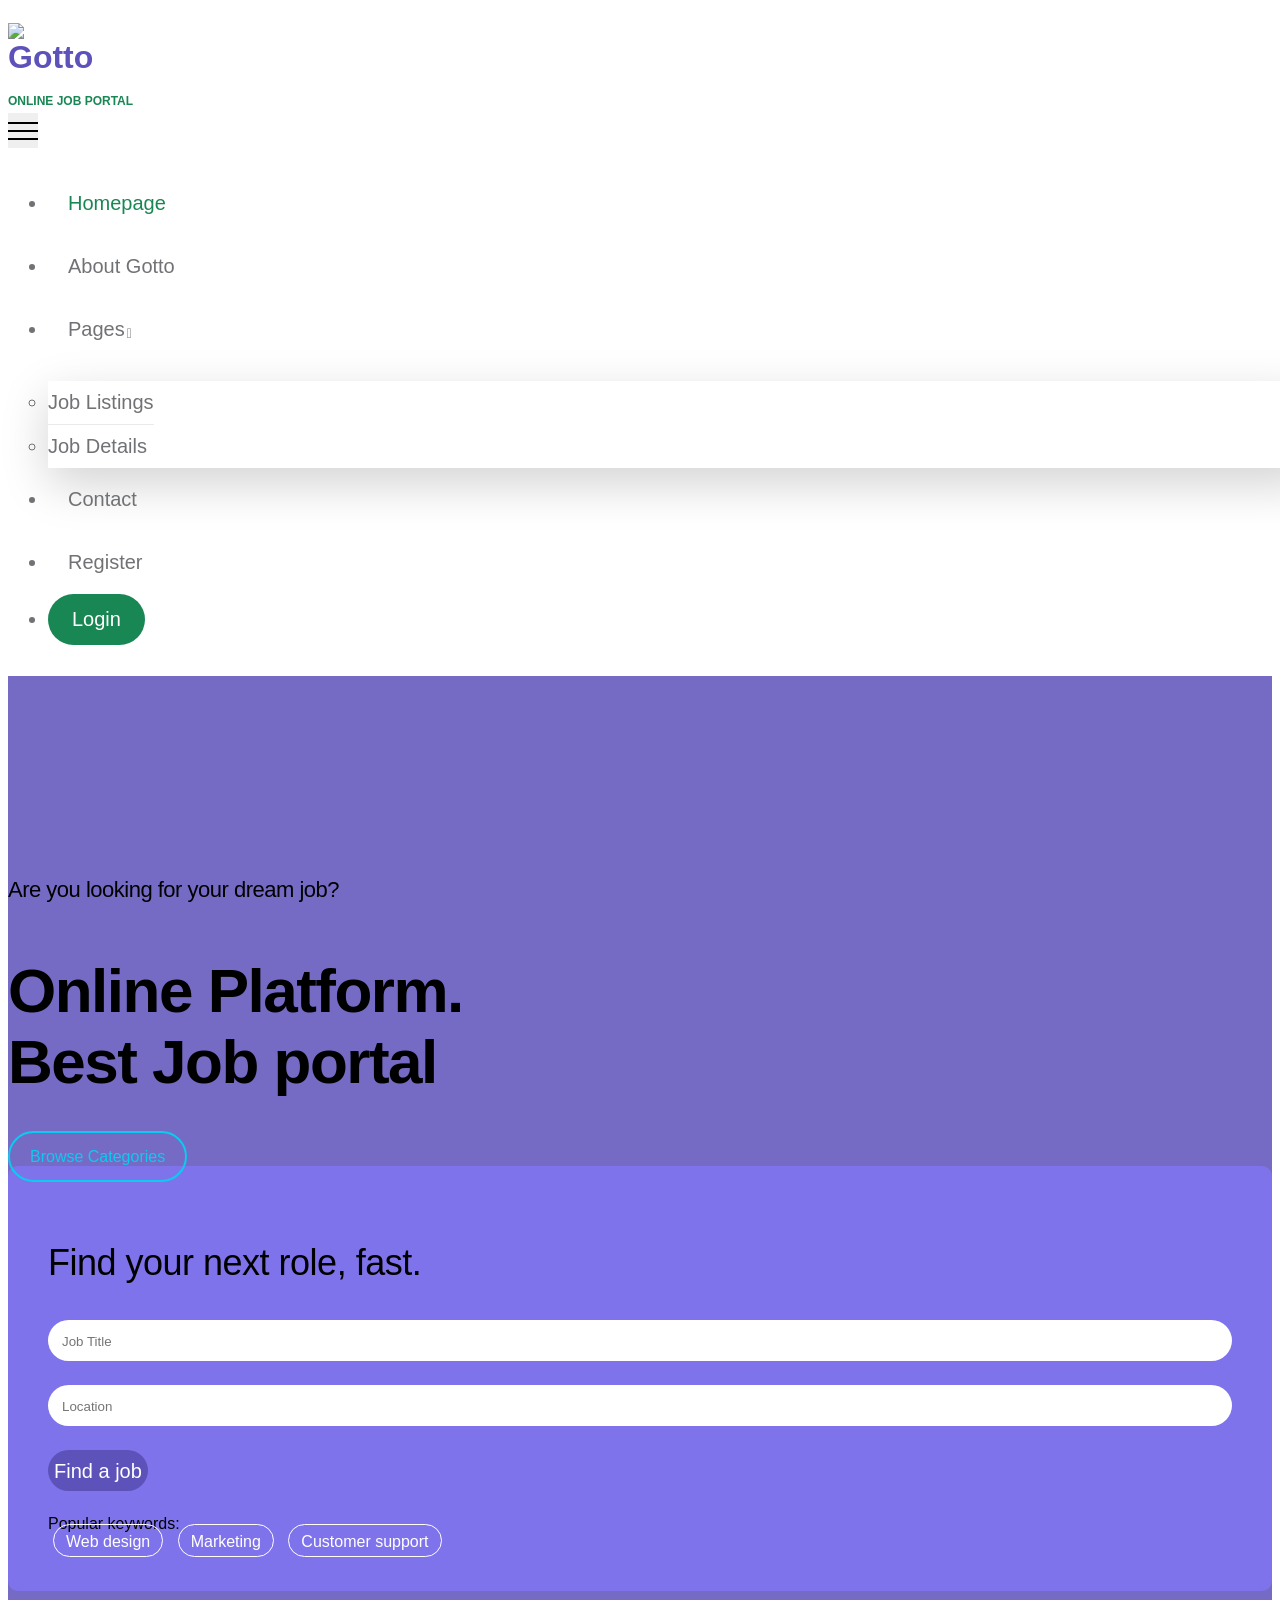
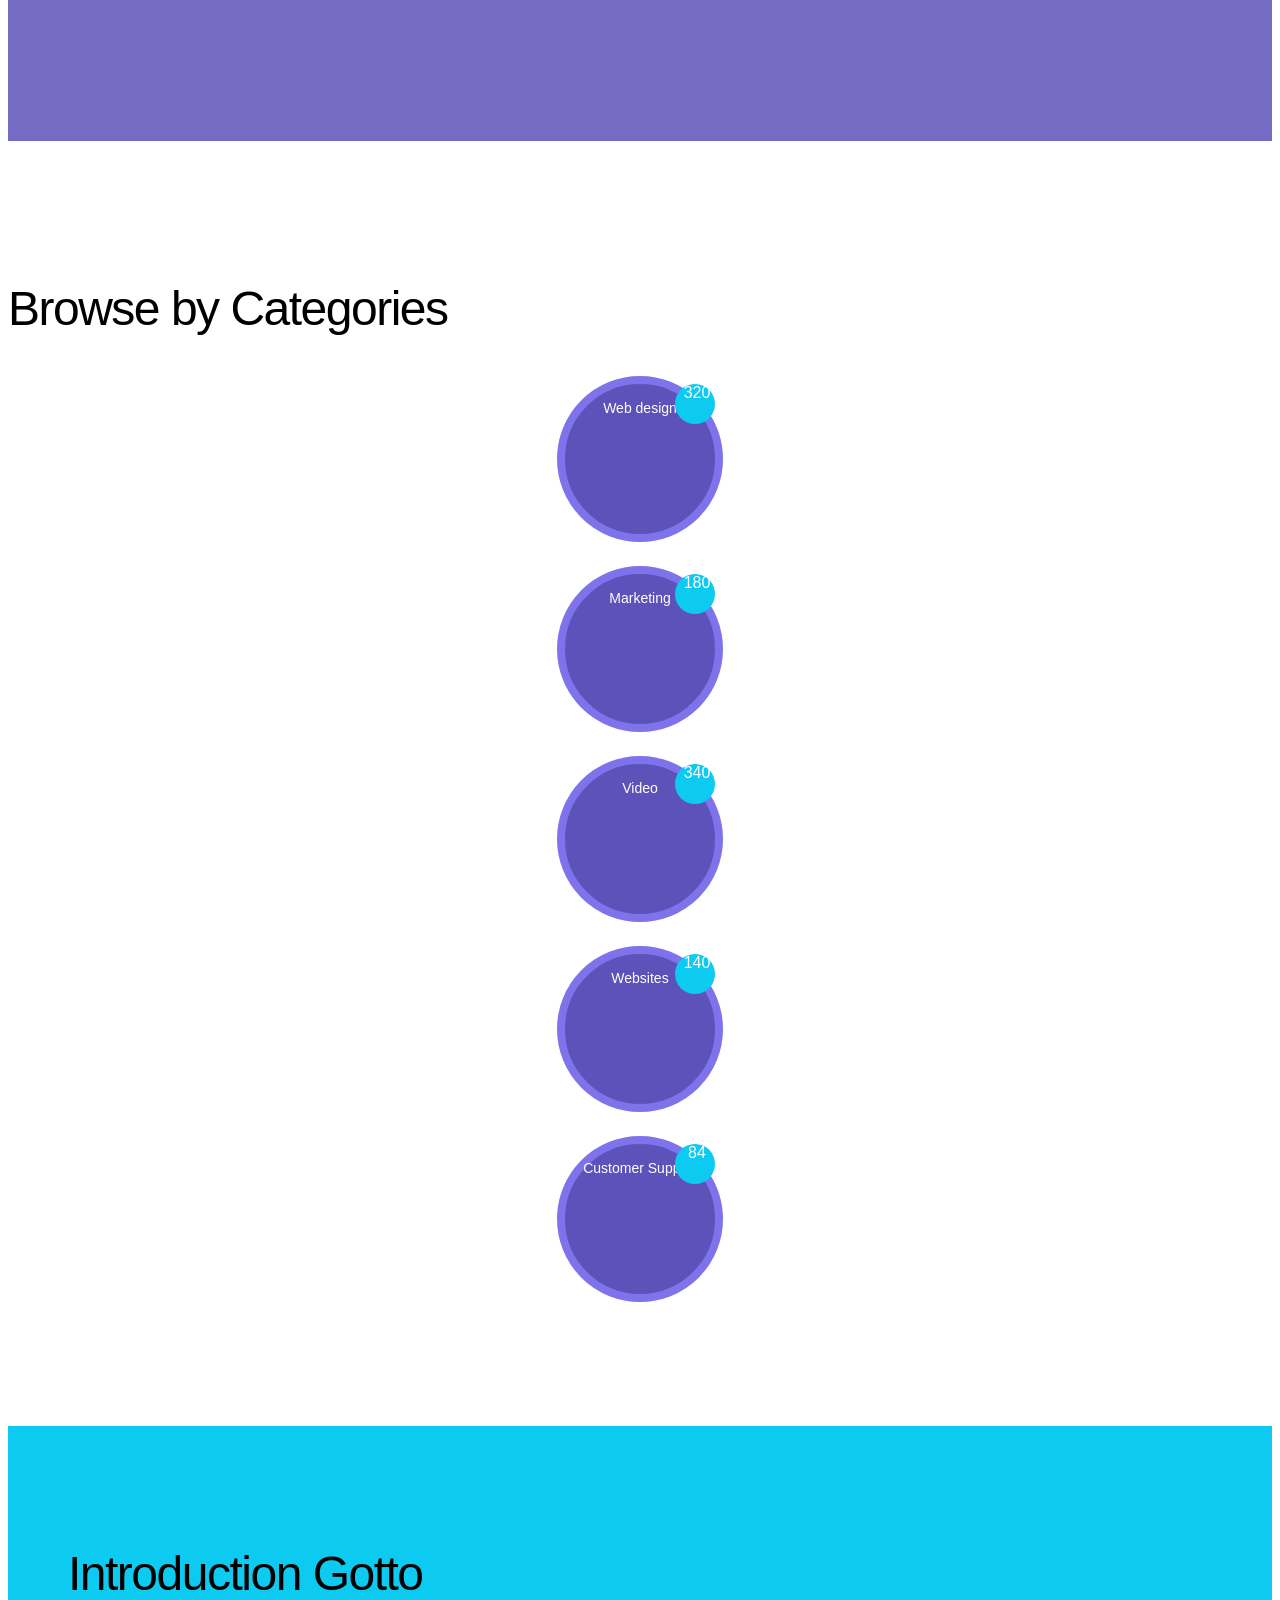
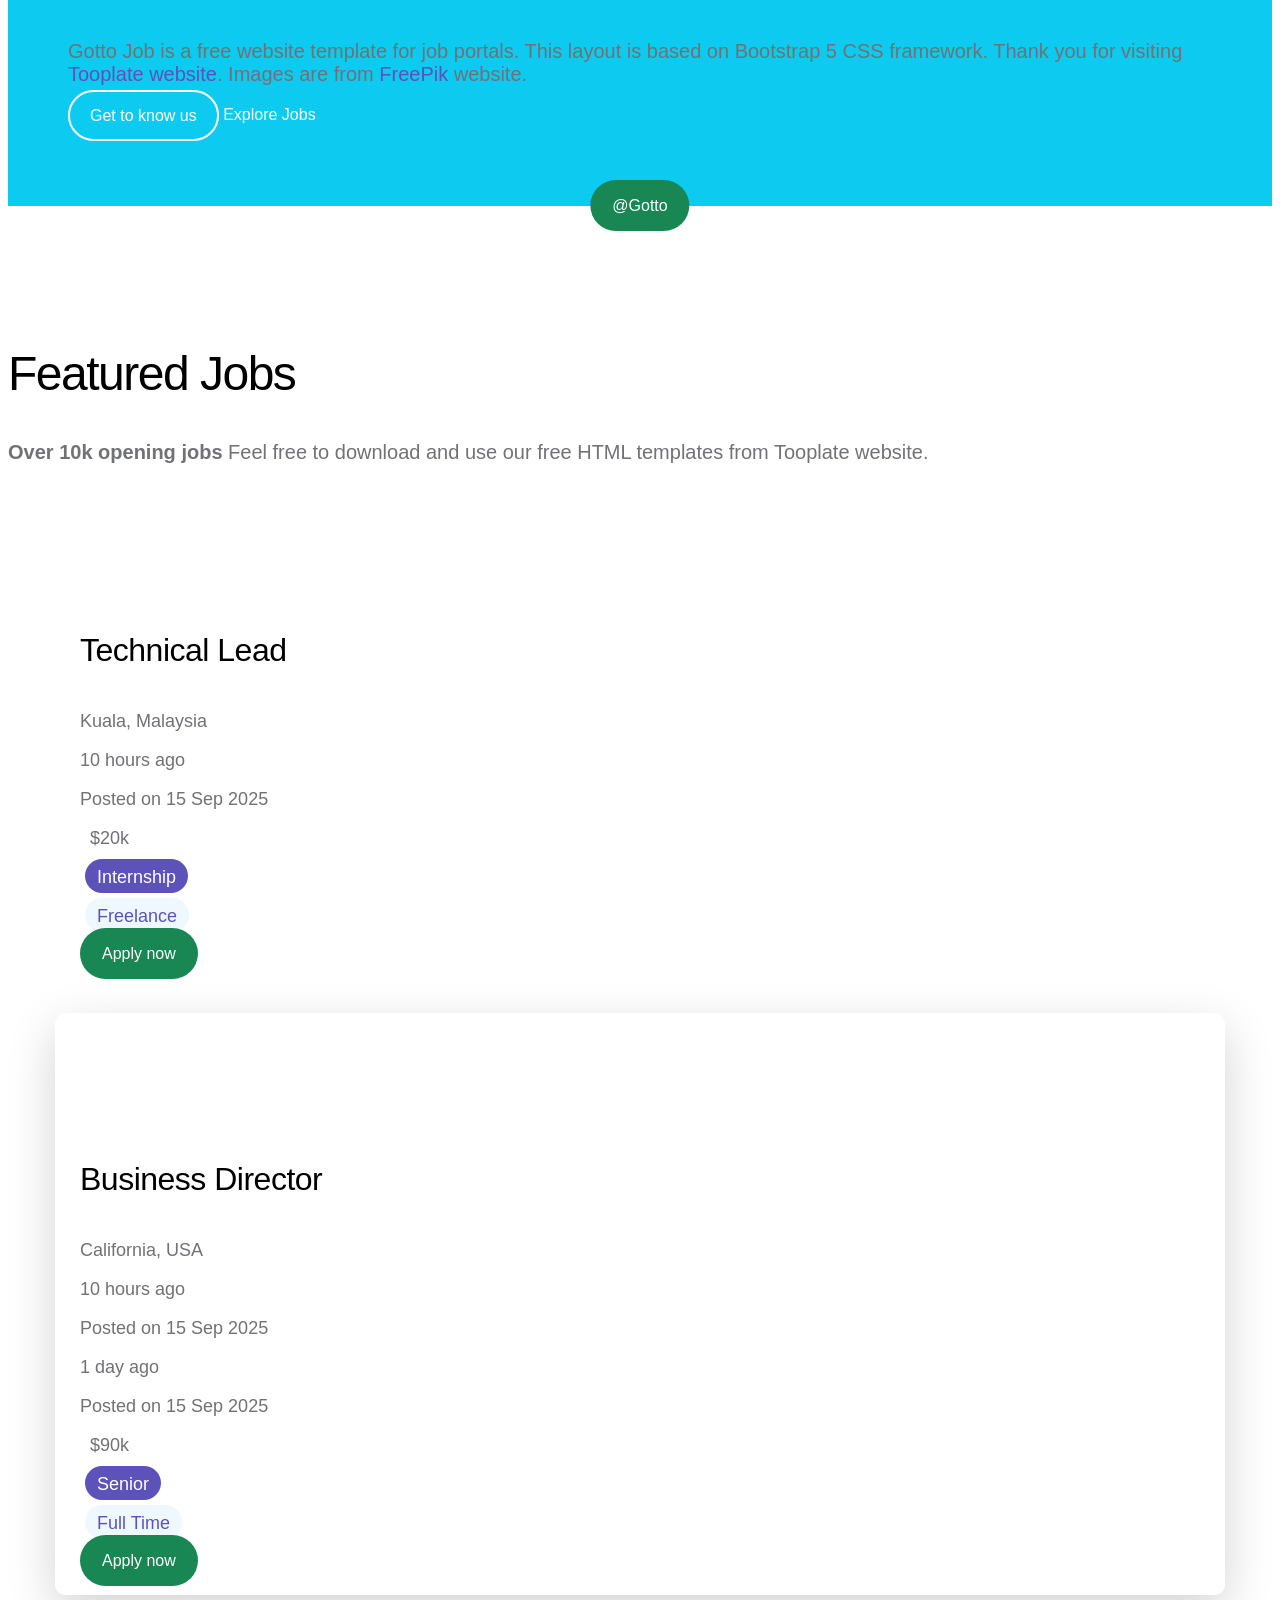
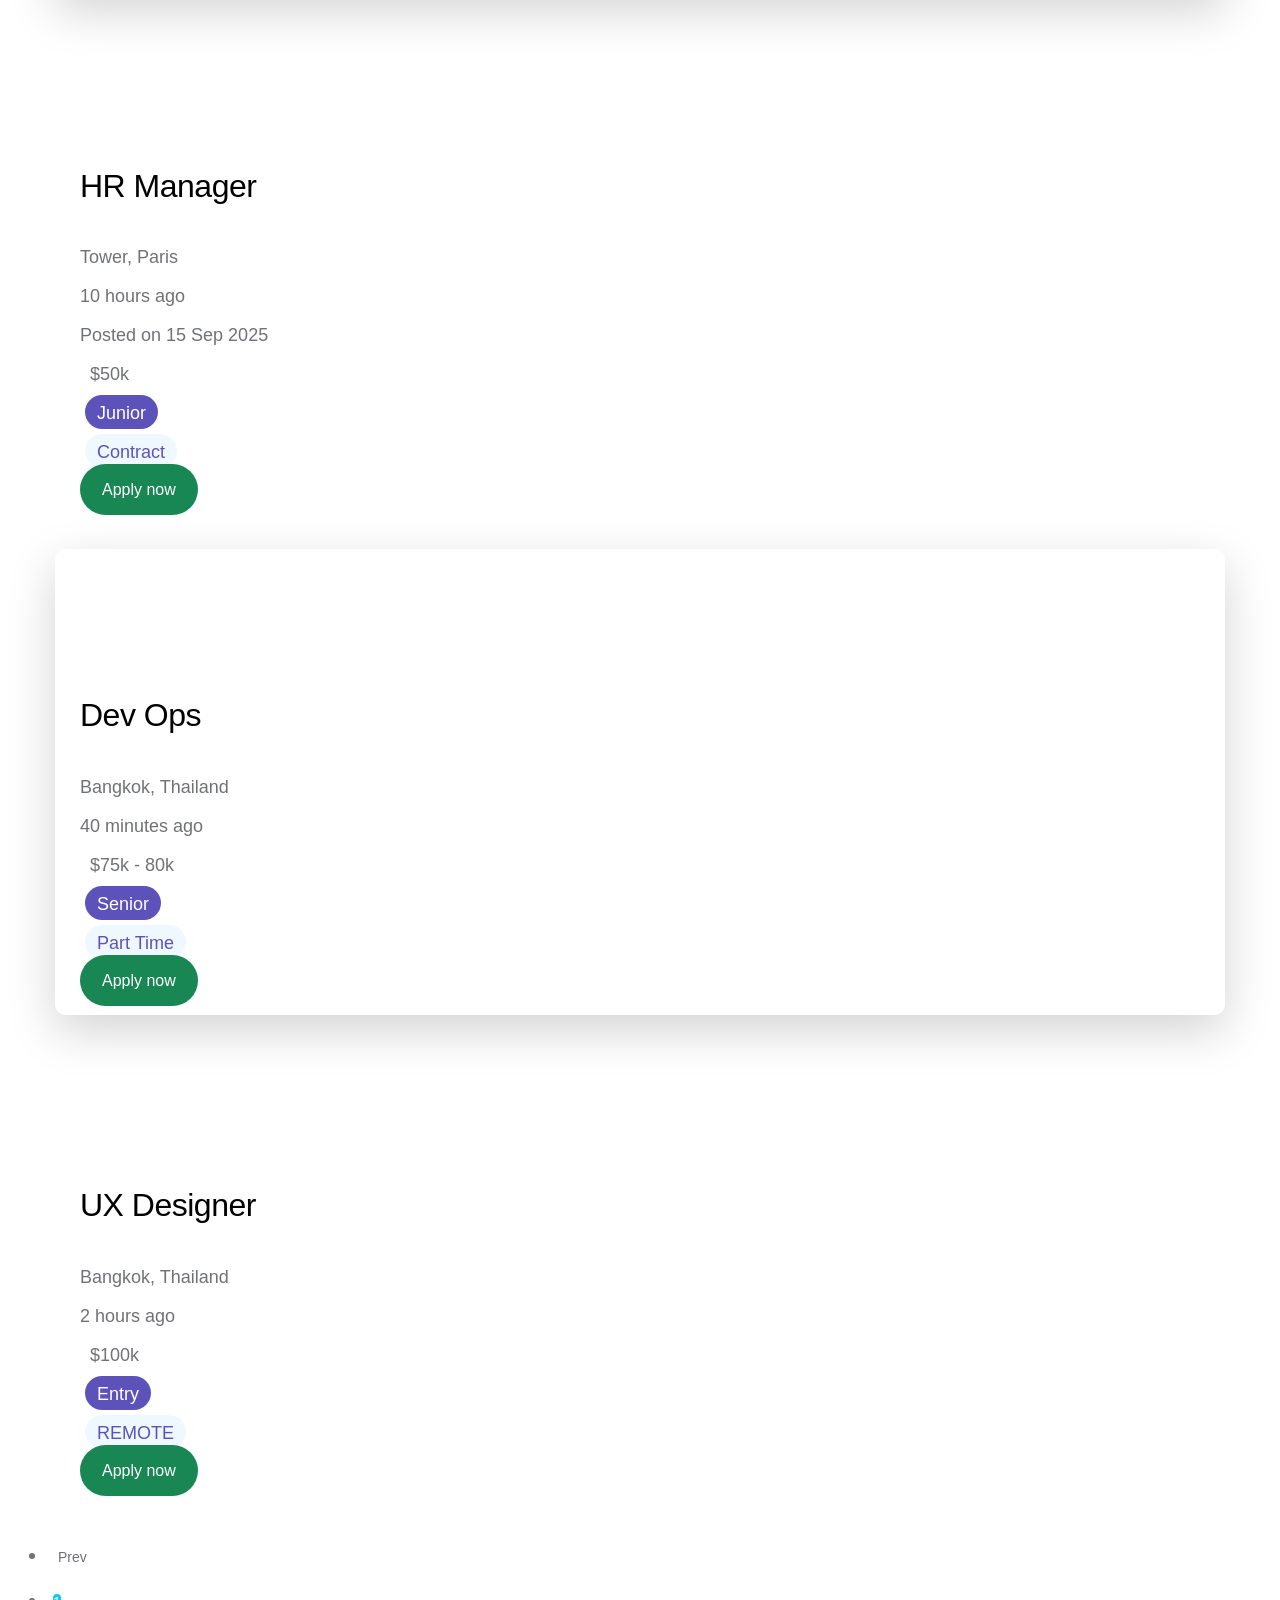
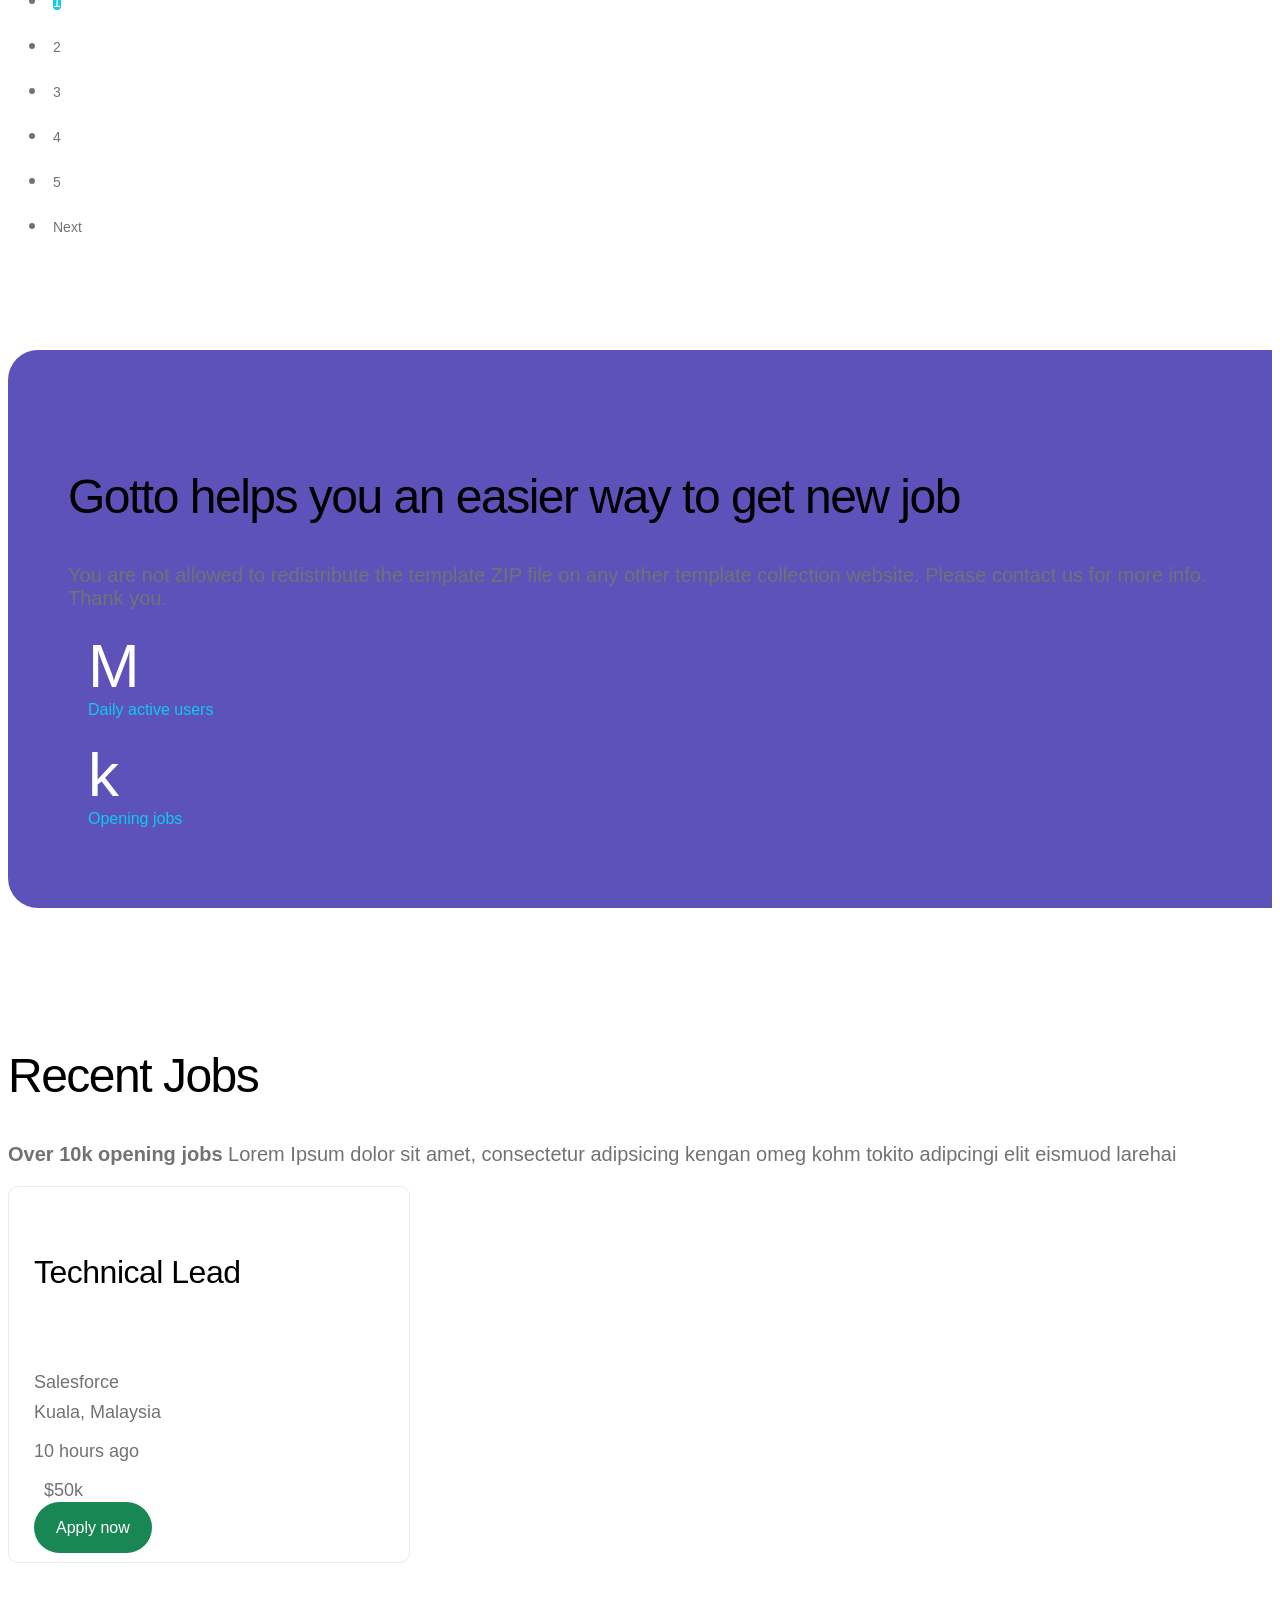
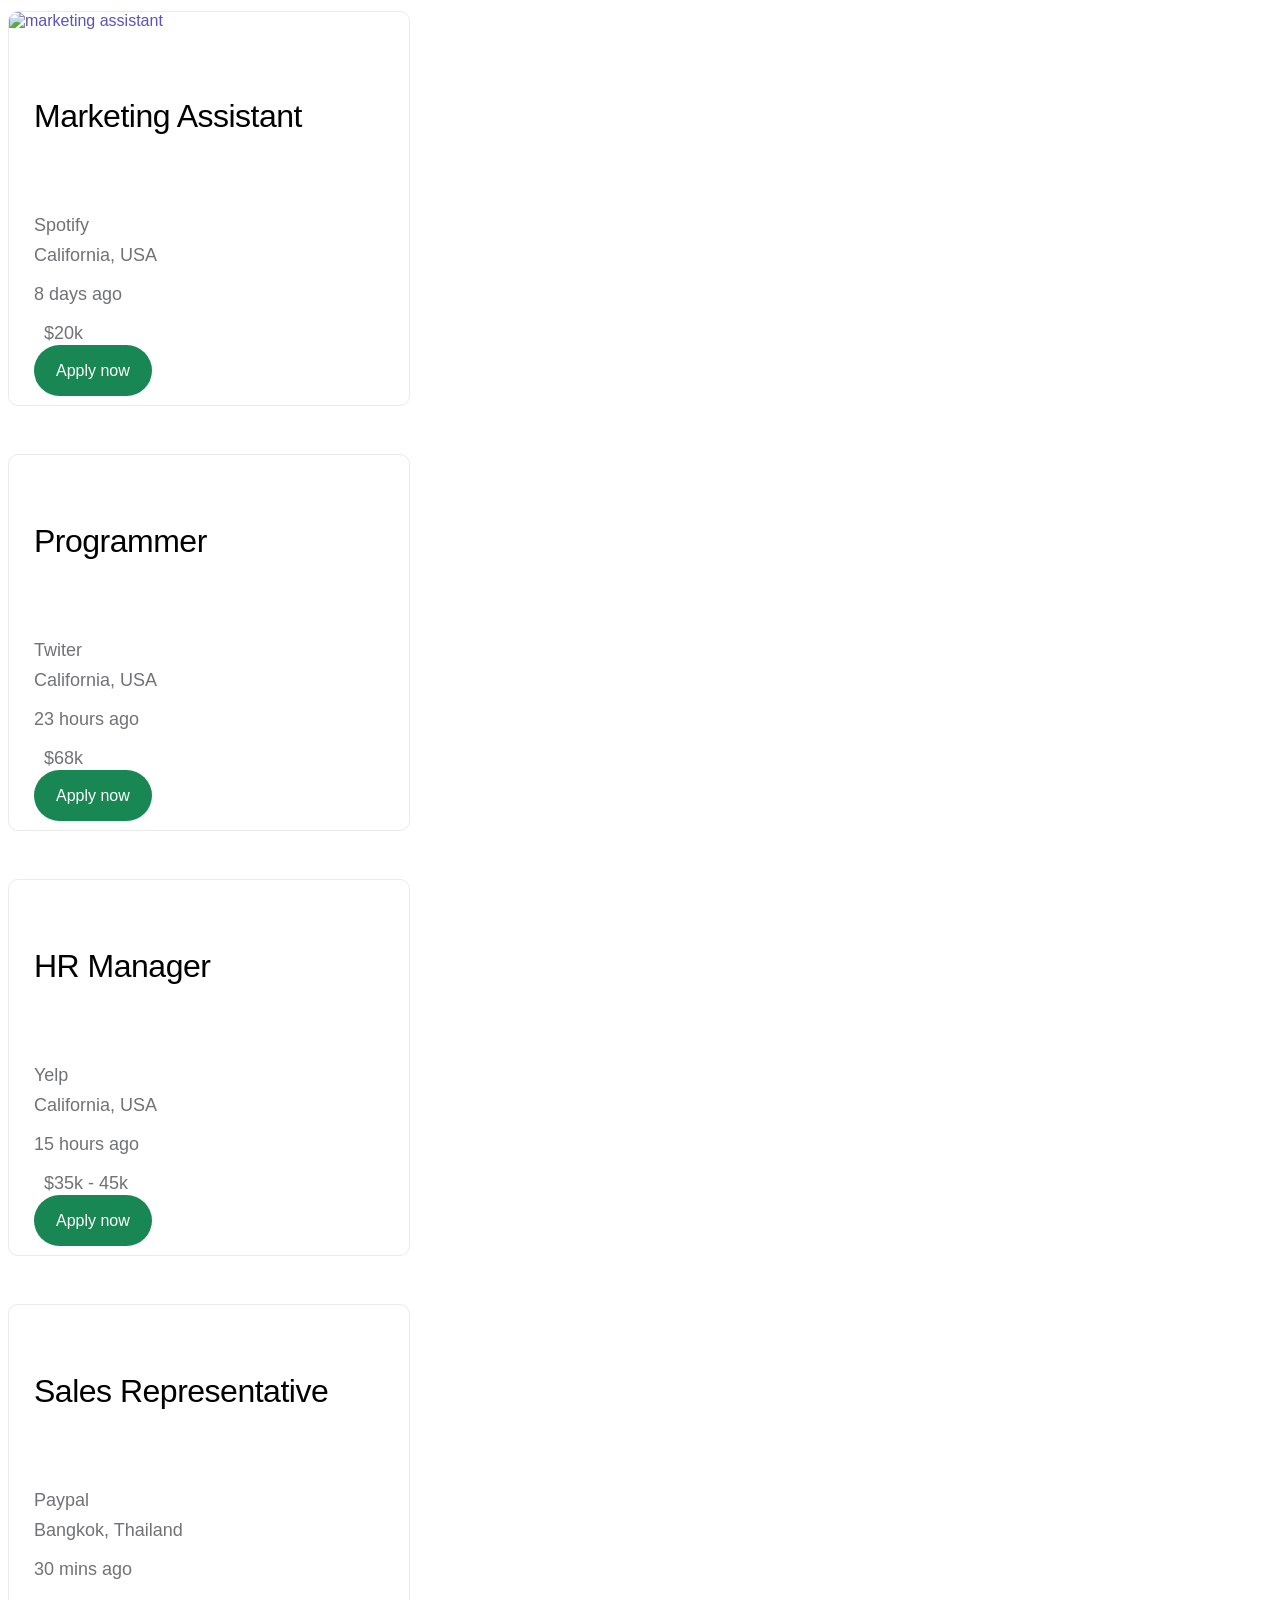
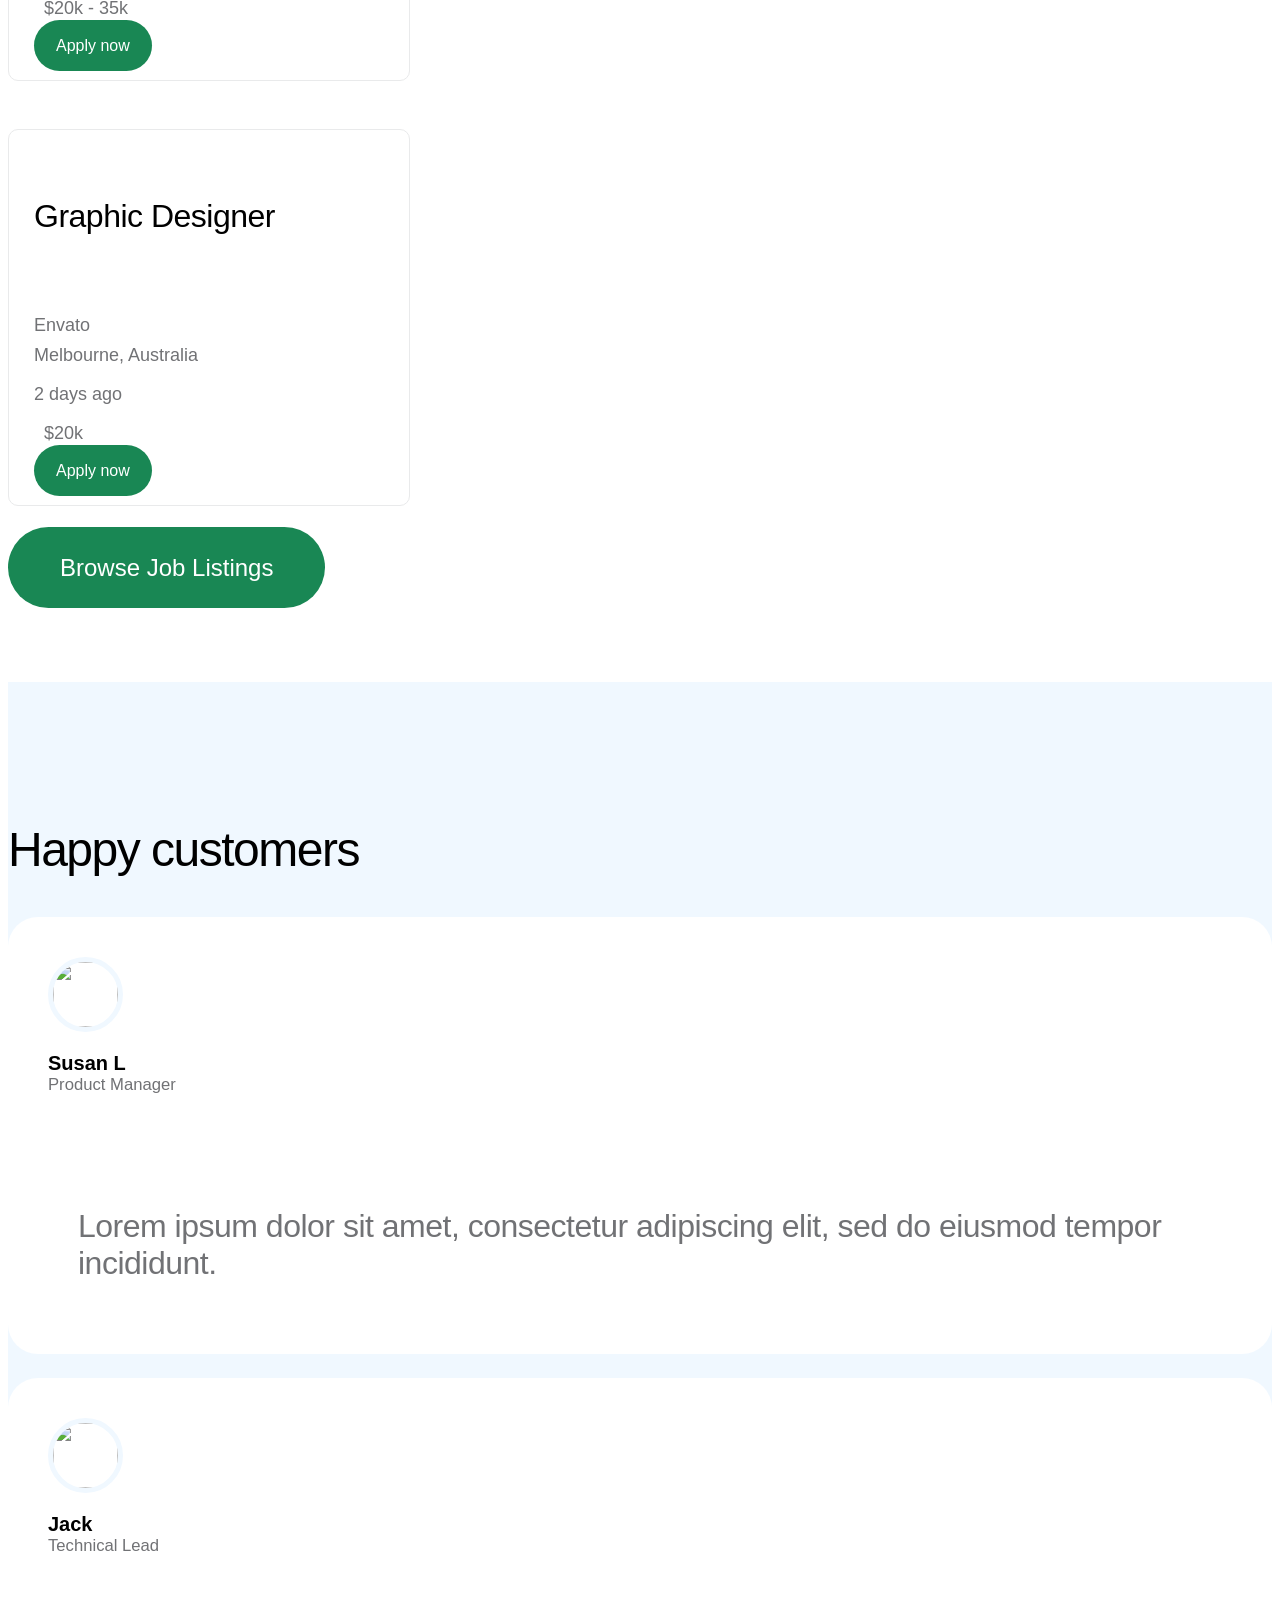
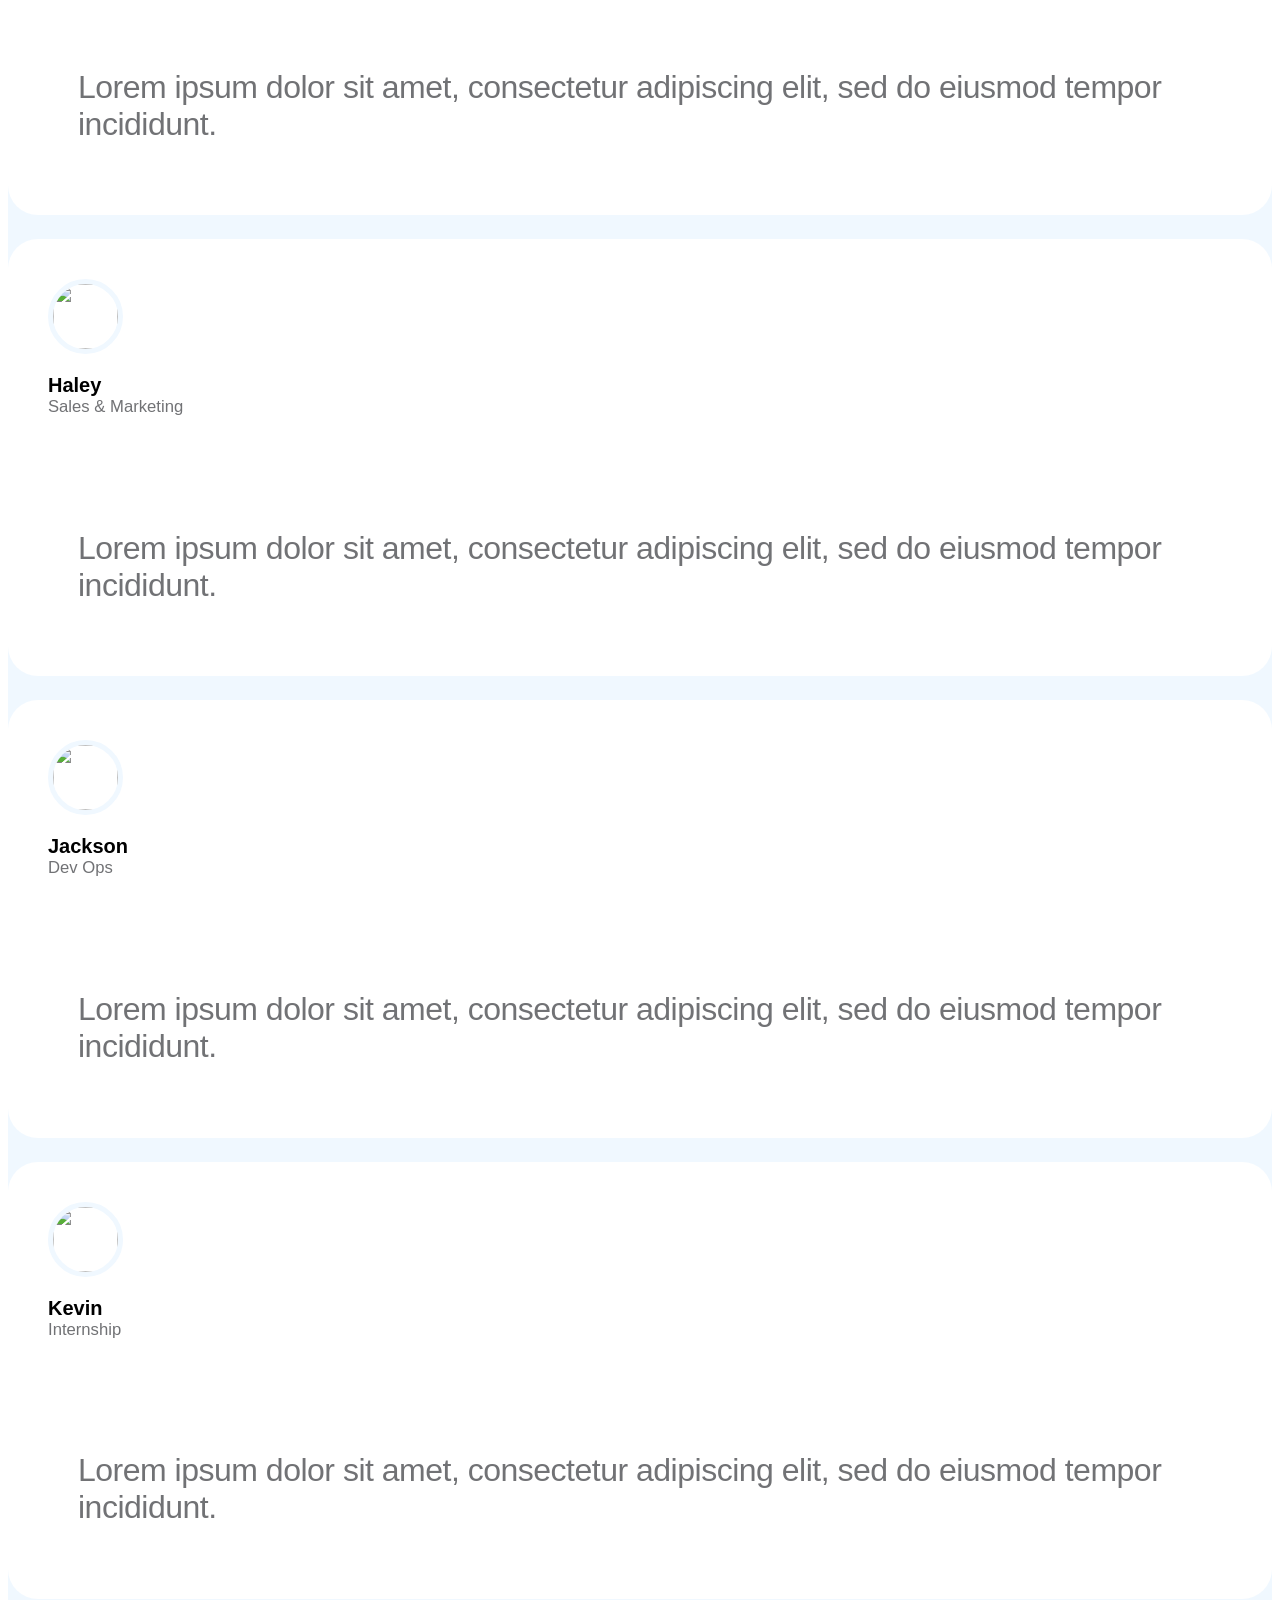
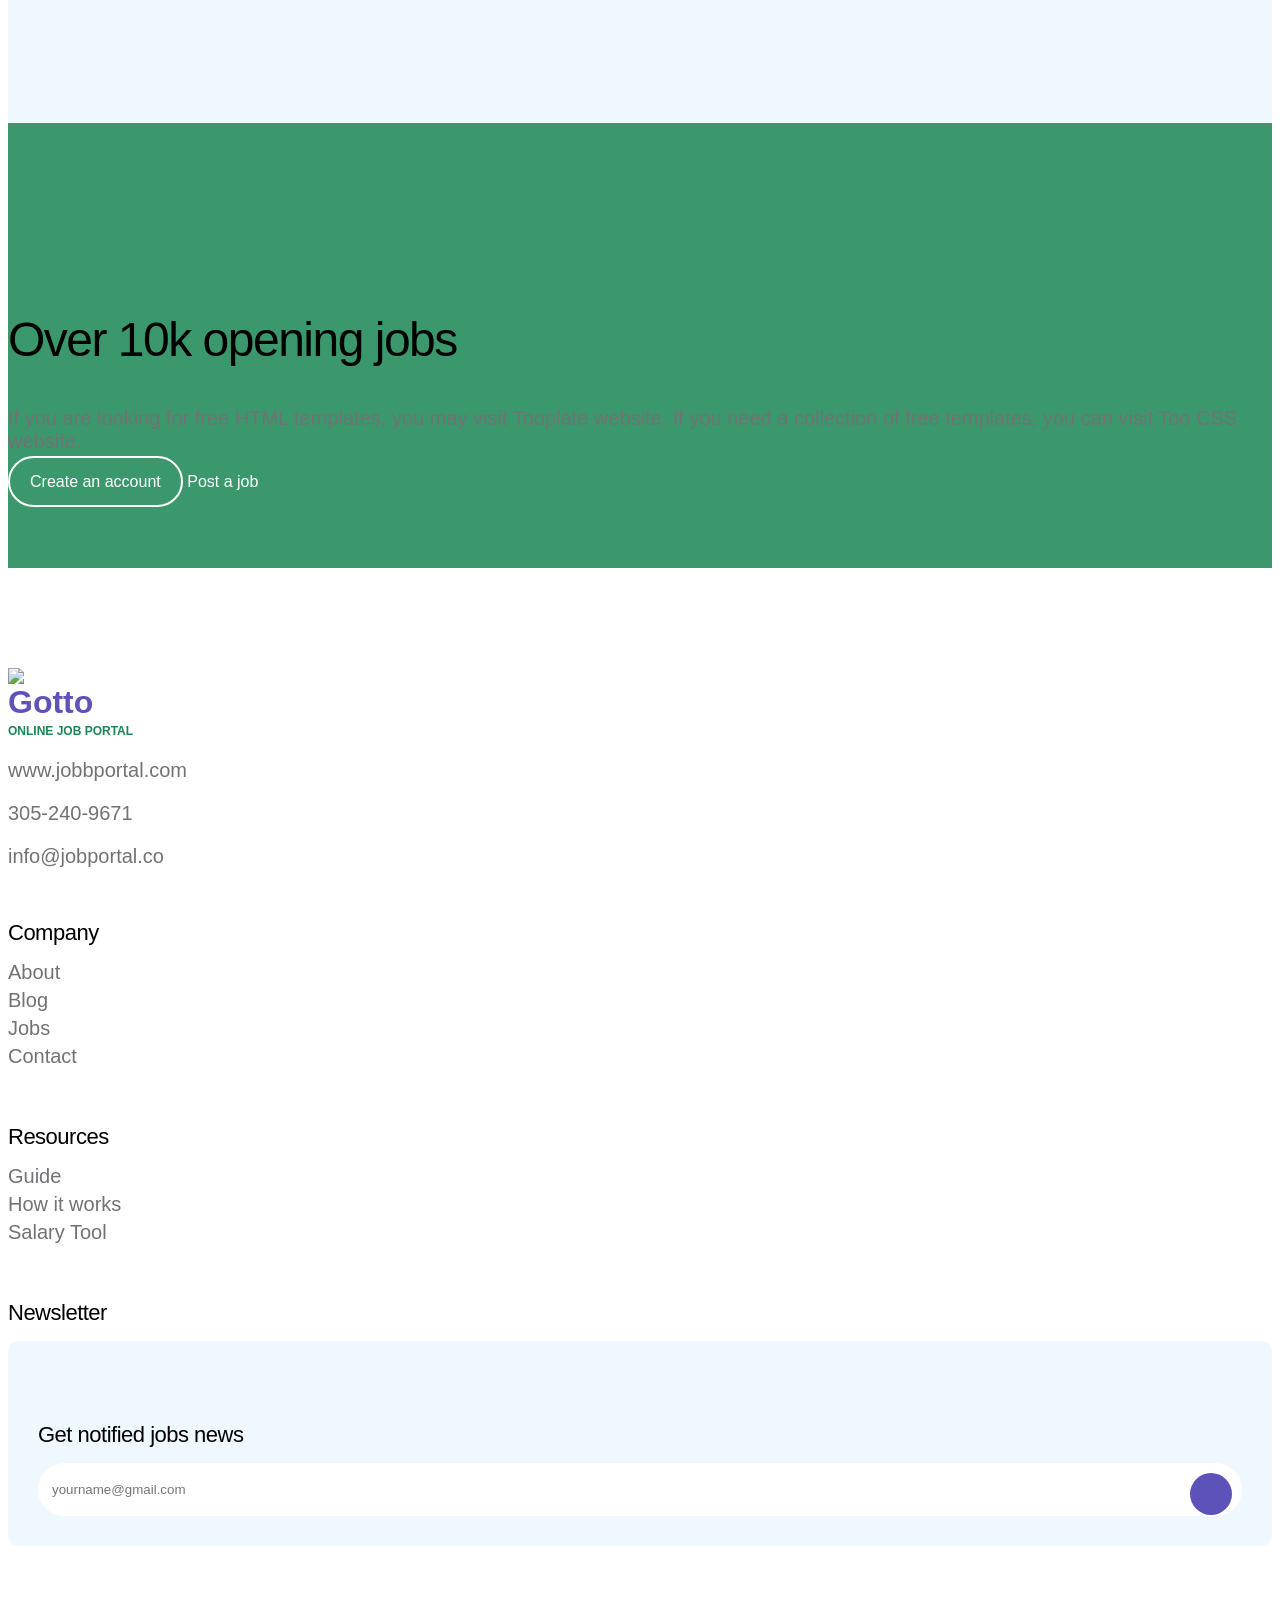
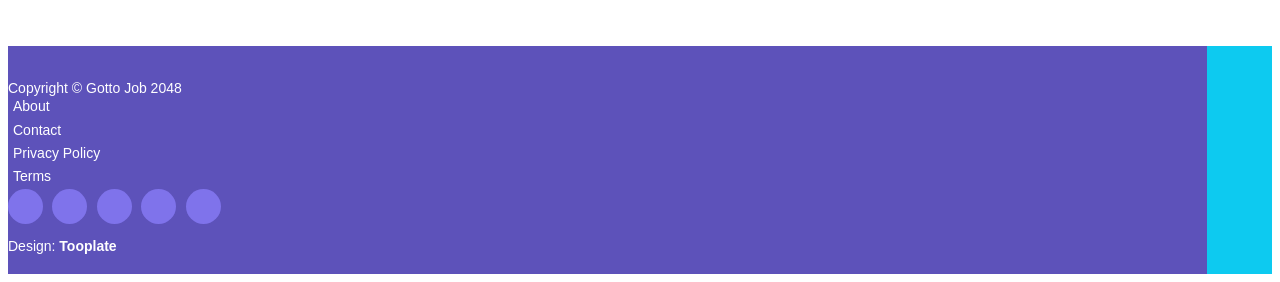
==== commit c86ecb38: "adding updaed index.html" ====
--- a/index.html
+++ b/index.html
@@ -110,7 +110,7 @@
 
                         <div class="col-lg-6 col-12">
                             <form class="custom-form hero-form" action="#" method="get" role="form">
-                                <h3 class="text-white mb-3">Search your dream job</h3>
+                                <h3 class="text-white mb-3">Find your next role, fast.</h3>
 
                                 <div class="row">
                                     <div class="col-lg-6 col-md-6 col-12">
@@ -287,7 +287,6 @@
                 </div>
             </section>
 
-
             <section class="job-section job-featured-section section-padding" id="job-section">
                 <div class="container">
                     <div class="row">
@@ -309,7 +308,8 @@
                                         <h4 class="job-title mb-lg-0">
                                             <a href="job-details.html" class="job-title-link">Technical Lead</a>
                                         </h4>
-
+                                        
+                  
                                         <div class="d-flex flex-wrap align-items-center">
                                             <p class="job-location mb-0">
                                                 <i class="custom-icon bi-geo-alt me-1"></i>
@@ -317,9 +317,15 @@
                                             </p>
 
                                             <p class="job-date mb-0">
-                                                <i class="custom-icon bi-clock me-1"></i>
-                                                10 hours ago
-                                            </p>
+                                              <i class="custom-icon bi-clock me-1"></i>
+                                              10 hours ago
+                                            </p>
+
+                                           <p class="posted-date">Posted on 15 Sep 2025</p>
+
+                                                
+                                              <!-- Posted on date -->
+                                            
 
                                             <p class="job-price mb-0">
                                                 <i class="custom-icon bi-cash me-1"></i>
@@ -362,9 +368,21 @@
                                             </p>
 
                                             <p class="job-date mb-0">
-                                                <i class="custom-icon bi-clock me-1"></i>
-                                                1 day ago
-                                            </p>
+                                            <i class="custom-icon bi-clock me-1"></i>
+                                            10 hours ago
+                                            </p>
+
+                                            <p class="posted-date">Posted on 15 Sep 2025</p>
+
+                                        
+
+                                            <p class="job-date mb-0">
+                                              <i class="custom-icon bi-clock me-1"></i>
+                                               1 day ago
+                                            </p>
+
+                                            <p class="posted-date">Posted on 15 Sep 2025</p>
+
 
                                             <p class="job-price mb-0">
                                                 <i class="custom-icon bi-cash me-1"></i>
@@ -407,9 +425,12 @@
                                             </p>
 
                                             <p class="job-date mb-0">
-                                                <i class="custom-icon bi-clock me-1"></i>
-                                                22 hours ago
-                                            </p>
+                                               <i class="custom-icon bi-clock me-1"></i>
+                                               10 hours ago
+                                            </p>
+
+                                            <p class="posted-date">Posted on 15 Sep 2025</p>
+
 
                                             <p class="job-price mb-0">
                                                 <i class="custom-icon bi-cash me-1"></i>
@@ -512,7 +533,7 @@
                                                 </p>
 
                                                 <p class="mb-0">
-                                                    <a href="job-listings.html" class="badge">Remote</a>
+                                                    <a href="job-listings.html" class="badge">REMOTE</a>
                                                 </p>
                                             </div>
                                         </div>
@@ -612,7 +633,6 @@
                 </div>
             </section>
 
-
             <section class="job-section recent-jobs-section section-padding">
                 <div class="container">
                     <div class="row align-items-center">
@@ -1221,16 +1241,14 @@
                         <h6 class="site-footer-title">Company</h6>
 
                         <ul class="footer-menu">
-    <li class="footer-menu-item">
-        <a href="about.html" class="footer-menu-link" aria-label="About Gotto Job">About</a>
-    </li>
-    <li class="footer-menu-item"><a href="#" class="footer-menu-link">Blog</a></li>
-    <li class="footer-menu-item"><a href="#" class="footer-menu-link">Jobs</a></li>
-    <li class="footer-menu-item">
-        <a href="contact.html" class="footer-menu-link" aria-label="Contact Gotto Job">Contact</a>
-    </li>
-</ul>
-
+                            <li class="footer-menu-item"><a href="#" class="footer-menu-link">About</a></li>
+
+                            <li class="footer-menu-item"><a href="#" class="footer-menu-link">Blog</a></li>
+
+                            <li class="footer-menu-item"><a href="#" class="footer-menu-link">Jobs</a></li>
+
+                            <li class="footer-menu-item"><a href="#" class="footer-menu-link">Contact</a></li>
+                        </ul>
                     </div>
 
                     <div class="col-lg-2 col-md-3 col-6">
@@ -1273,11 +1291,12 @@
                         <div class="col-lg-4 col-12 d-flex align-items-center">
                             <p class="copyright-text">Copyright © Gotto Job 2048</p>
 
-                            <ul class="footer-menu d-flex">
-                                <li class="footer-menu-item"><a href="#" class="footer-menu-link">Privacy Policy</a></li>
-
-                                <li class="footer-menu-item"><a href="#" class="footer-menu-link">Terms</a></li>
-                            </ul>
+                             <ul class="footer-menu d-flex">
+                                  <li class="footer-menu-item"><a href="about.html" class="footer-menu-link">About</a></li>
+                                  <li class="footer-menu-item"><a href="contact.html" class="footer-menu-link">Contact</a></li>
+                                  <li class="footer-menu-item"><a href="#" class="footer-menu-link">Privacy Policy</a></li>
+                                  <li class="footer-menu-item"><a href="#" class="footer-menu-link">Terms</a></li>
+                             </ul>
                         </div>
 
                         <div class="col-lg-5 col-12 mt-2 mt-lg-0">
@@ -1323,4 +1342,5 @@
         <script src="js/custom.js"></script>
 
     </body>
-</html>+</html>
+                                    
--- a/css/tooplate-gotto-job.css
+++ b/css/tooplate-gotto-job.css
@@ -0,0 +1,1571 @@
+/*
+
+Tooplate 2134 Gotto Job
+
+https://www.tooplate.com/view/2134-gotto-job
+
+*/
+
+/*---------------------------------------
+  CUSTOM PROPERTIES ( VARIABLES )             
+-----------------------------------------*/
+:root {
+  --white-color:                  #ffffff;
+  --primary-color:                #5d52ba;
+  --secondary-color:              #0dcaf0;
+  --section-bg-color:             #f0f8ff;
+  --custom-btn-bg-color:          #198754;
+  --social-icon-link-bg-color:    #7f73eb;
+  --dark-color:                   #000000;
+  --p-color:                      #717275;
+  --border-color:                 #e9eaeb;
+
+  --body-font-family:             'League Spartan', sans-serif;
+
+  --h1-font-size:                 62px;
+  --h2-font-size:                 48px;
+  --h3-font-size:                 36px;
+  --h4-font-size:                 32px;
+  --h5-font-size:                 24px;
+  --h6-font-size:                 22px;
+  --p-font-size:                  20px;
+  --btn-font-size:                16px;
+  --copyright-font-size:          14px;
+
+  --border-radius-large:          100px;
+  --border-radius-medium:         30px;
+  --border-radius-small:          10px;
+
+  --font-weight-thin:             100;
+  --font-weight-light:            300;
+  --font-weight-normal:           300;
+  --font-weight-bold:             700;
+  --font-weight-bold:             700;
+}
+
+body {
+  background-color: var(--white-color);
+  font-family: var(--body-font-family); 
+}
+
+
+/*---------------------------------------
+  TYPOGRAPHY               
+-----------------------------------------*/
+h1,
+h2,
+h3,
+h4,
+h5,
+h6 {
+  color: var(--dark-color);
+  font-weight: var(--font-weight-semibold);
+  letter-spacing: -0.5px;
+}
+
+h1,
+h2 {
+  letter-spacing: -1.5px;
+}
+
+h1 {
+  font-size: var(--h1-font-size);
+  line-height: normal;
+  font-weight: var(--font-weight-bold);
+}
+
+h2 {
+  font-size: var(--h2-font-size);
+}
+
+h3 {
+  font-size: var(--h3-font-size);
+}
+
+h4 {
+  font-size: var(--h4-font-size);
+}
+
+h5 {
+  font-size: var(--h5-font-size);
+}
+
+h6 {
+  font-size: var(--h6-font-size);
+}
+
+p {
+  color: var(--p-color);
+  font-size: var(--p-font-size);
+  font-weight: var(--font-weight-light);
+}
+
+ul li {
+  color: var(--p-color);
+  font-size: var(--p-font-size);
+  font-weight: var(--font-weight-light);
+}
+
+a, 
+button {
+  touch-action: manipulation;
+  transition: all 0.3s;
+}
+
+a {
+  color: var(--primary-color);
+  text-decoration: none;
+}
+
+a:hover {
+  color: var(--custom-btn-bg-color);
+}
+
+b,
+strong {
+  font-weight: var(--font-weight-bold);
+}
+
+
+/*---------------------------------------
+  SECTION               
+-----------------------------------------*/
+.section-padding {
+  padding-top: 100px;
+  padding-bottom: 100px;
+}
+
+.section-bg {
+  background: var(--section-bg-color);
+}
+
+.section-overlay {
+  background: rgba(0, 0, 0, 0.85);
+  background: var(--custom-btn-bg-color);
+  opacity: 0.85;
+  position: absolute;
+  top: 0;
+  left: 0;
+  pointer-events: none;
+  width: 100%;
+  height: 100%;
+}
+
+.section-overlay + .container {
+  position: relative;
+}
+
+.back-top-icon {
+  background: var(--secondary-color);
+  width: 65px;
+  color: var(--white-color);
+  font-size: var(--h4-font-size);
+  position: absolute;
+  top: 0;
+  bottom: 0;
+  right: 0;
+  transition: all 0.5s;
+}
+
+.back-top-icon:hover {
+  background: var(--custom-btn-bg-color);
+  color: var(--white-color);
+}
+
+.custom-block {
+  background: var(--primary-color);
+  border-top: 20px solid var(--secondary-color);
+  border-radius: var(--border-radius-medium);
+  position: relative;
+  overflow: hidden;
+  padding: 30px 50px;
+}
+
+.custom-icon {
+  color: var(--primary-color);
+}
+
+.instagram-block {
+  position: relative;
+  height: 100%;
+}
+
+.instagram-block-text {
+  position: absolute;
+  top: 50%;
+  left: 50%;
+  transform: translate(-50%, -50%);
+}
+
+nav[aria-label="breadcrumb"] {
+  background: var(--white-color);
+  border-radius: var(--border-radius-large);
+  display: inline-block;
+  padding: 7px 16px 3px 16px;
+}
+
+.breadcrumb {
+  margin-bottom: 0;
+}
+
+
+/*---------------------------------------
+  PAGINATION               
+-----------------------------------------*/
+.pagination {
+  margin-top: 30px;
+  margin-bottom: 0;
+}
+
+.page-link {
+  border-color: var(--border-color);
+  border-radius: var(--border-radius-large);
+  color: var(--p-color);
+  font-size: var(--copyright-font-size);
+  padding: 0;
+  width: 45px;
+  height: 45px;
+  line-height: 45px;
+  text-align: center;
+  margin-right: 10px;
+  margin-left: 10px;
+}
+
+.page-item.active .page-link,
+.page-link:hover {
+  background: var(--secondary-color);
+  border-color: transparent;
+  color: var(--white-color);
+}
+
+.page-item:first-child .page-link,
+.page-item:last-child .page-link {
+  border: 0;
+  border-radius: var(--border-radius-large);
+}
+
+.page-item:not(:first-child) .page-link {
+  margin-left: 5px;
+}
+
+
+/*---------------------------------------
+  CUSTOM FORM               
+-----------------------------------------*/
+.custom-form .input-group {
+  background-color: var(--white-color);
+  border-radius: var(--border-radius-medium);
+  margin-bottom: 24px;
+  position: relative;
+  overflow: hidden;
+  padding-left: 10px;
+}
+
+.input-group-text {
+  background: transparent;
+  border: 0;
+  padding-right: 0;
+}
+
+.custom-form label {
+  margin-bottom: 5px;
+}
+
+.custom-form .form-control {
+  background-color: var(--white-color);
+  border: 2px solid transparent;
+  border-radius: var(--border-radius-medium);
+  box-shadow: none;
+  color: var(--p-color);
+  padding-top: 12px;
+  padding-bottom: 12px;
+  outline: none;
+}
+
+.custom-form button[type="submit"] {
+  background: var(--primary-color);
+  border: none;
+  color: var(--white-color);
+  font-size: var(--p-font-size);
+  font-weight: var(--font-weight-normal);
+  transition: all 0.3s;
+  margin-bottom: 24px;
+}
+
+.custom-form button[type="submit"]:hover,
+.custom-form button[type="submit"]:focus {
+  background: var(--secondary-color);
+  border-color: transparent;
+}
+
+
+/*---------------------------------------
+  CUSTOM TEXT BLOCK               
+-----------------------------------------*/
+.custom-text-block {
+  background: var(--primary-color);
+  padding: 80px 60px;
+  height: 100%;
+}
+
+.counter-thumb {
+  margin: 20px;
+  margin-bottom: 0;
+}
+
+.counter-number,
+.counter-text {
+  color: var(--secondary-color);
+  display: block;
+}
+
+.counter-number,
+.counter-number-text {
+  color: var(--dark-color);
+  font-size: var(--h1-font-size);
+  line-height: normal;
+}
+
+.custom-text-block .counter-number,
+.custom-text-block .counter-number-text {
+  color: var(--white-color);
+}
+
+
+/*---------------------------------------
+  CUSTOM LINK               
+-----------------------------------------*/
+.custom-link {
+  color: var(--p-color);
+  position: relative;
+  overflow: hidden;
+  z-index: 1;
+  display: inline-block;
+  vertical-align: middle;
+  transition: all .3s cubic-bezier(.645,.045,.355,1);
+  padding-bottom: 2px;
+}
+
+.custom-link::after {
+  content: "";
+  width: 0;
+  height: 2px;
+  bottom: 0;
+  position: absolute;
+  left: auto;
+  right: 0;
+  z-index: -1;
+  transition: width .6s cubic-bezier(.25,.8,.25,1) 0s;
+  background: currentColor;
+}
+
+.custom-link:hover::after {
+  width: 100%;
+  left: 0;
+  right: auto;
+}
+
+.custom-link:hover {
+  color: var(--primary-color);
+}
+
+.custom-link:hover::after {
+  background: var(--custom-btn-bg-color);
+}
+
+
+/*---------------------------------------
+  CUSTOM BUTTON               
+-----------------------------------------*/
+.custom-btn {
+  background: var(--custom-btn-bg-color);
+  border: 2px solid transparent;
+  border-radius: var(--border-radius-large);
+  color: var(--white-color);
+  font-size: var(--btn-font-size);
+  font-weight: var(--font-weight-normal);
+  line-height: normal;
+  padding: 15px 20px;
+}
+
+.custom-btn:hover,
+.navbar-expand-lg .navbar-nav .nav-link.custom-btn:hover {
+  background: var(--secondary-color);
+  color: var(--white-color);
+}
+
+.custom-border-btn-wrap .custom-border-btn {
+  border-color: var(--white-color);
+  color: var(--white-color);
+}
+
+.custom-border-btn-wrap .custom-border-btn:hover,
+.cta-section .custom-border-btn:hover {
+  background: var(--white-color);
+  color: var(--custom-btn-bg-color);
+}
+
+.custom-border-btn-wrap .custom-link {
+  color: var(--white-color);
+}
+
+.custom-border-btn-wrap .custom-link:hover::after {
+  background: var(--white-color);
+}
+
+.custom-border-btn {
+  background: transparent;
+  border: 2px solid var(--border-color);
+  color: var(--custom-btn-bg-color);
+}
+
+.custom-border-btn:hover {
+  background: var(--custom-btn-bg-color);
+  border-color: transparent;
+  color: var(--white-color);
+}
+
+.navbar-expand-lg .navbar-nav .nav-link.custom-btn {
+  padding: 12px 22px;
+  color: var(--white-color);
+}
+
+
+/*---------------------------------------
+  NAVIGATION              
+-----------------------------------------*/
+.navbar {
+  background: var(--white-color);
+  padding-top: 15px;
+  padding-bottom: 15px;
+}
+
+.navbar-brand {
+  font-size: var(--h4-font-size);
+  font-weight: var(--font-weight-bold);
+}
+
+.logo-image {
+  display: block;
+  width: 65px;
+  margin-right: 15px;
+}
+
+.logo-text {
+  color: var(--primary-color);
+  font-size: var(--h4-font-size);
+  display: block;
+  line-height: normal;
+}
+
+.logo-slogan {
+  color: var(--custom-btn-bg-color);
+  font-size: 12px;
+  font-weight: var(--font-weight-bold);
+  text-transform: uppercase;
+}
+
+.navbar-brand,
+.navbar-brand:hover {
+  color: var(--primary-color);
+}
+
+.navbar-expand-lg .navbar-nav .nav-link {
+  margin-right: 0;
+  margin-left: 0;
+  padding: 20px;
+}
+
+.navbar-expand-lg .navbar-nav {
+  width: 100%;
+}
+
+.navbar-nav .nav-link {
+  display: inline-block;
+  color: var(--p-bg-color);
+  font-size: var(--menu-font-size);
+  font-weight: var(--font-weight-medium);
+  position: relative;
+  padding-top: 15px;
+  padding-bottom: 15px;
+}
+
+.navbar-nav .nav-link.active,
+.navbar-nav .nav-link:hover {
+  color: var(--custom-btn-bg-color);
+}
+
+.dropdown-menu {
+  background: var(--white-color);
+  box-shadow: 0 1rem 3rem rgba(0,0,0,.175);
+  border: 0;
+  padding: 0;
+  margin-top: 20px;
+}
+
+.dropdown-item {
+  display: inline-block;
+  color: var(--p-bg-color);
+  font-size: var(--menu-font-size);
+  font-weight: var(--font-weight-medium);
+  border-bottom: 1px solid var(--border-color);
+  position: relative;
+  padding-top: 10px;
+  padding-bottom: 10px;
+}
+
+.dropdown-menu li:last-child .dropdown-item {
+  border-bottom: 0;
+}
+
+.dropdown-item.active, 
+.dropdown-item:active,
+.dropdown-item:focus, 
+.dropdown-item:hover {
+  background: transparent;
+  color: var(--custom-btn-bg-color);
+}
+
+.dropdown-toggle::after {
+  content: "\f282";
+  display: inline-block;
+  font-family: bootstrap-icons !important;
+  font-size: var(--copyright-font-size);
+  font-style: normal;
+  font-weight: normal !important;
+  font-variant: normal;
+  text-transform: none;
+  line-height: 1;
+  vertical-align: -.125em;
+  -webkit-font-smoothing: antialiased;
+  -moz-osx-font-smoothing: grayscale;
+  position: relative;
+  left: 2px;
+  border: 0;
+}
+
+@media screen and (min-width: 992px) {
+  .dropdown:hover .dropdown-menu {
+    display: block;
+    margin-top: 0;
+  }
+}
+
+.navbar-toggler {
+  border: 0;
+  padding: 0;
+  cursor: pointer;
+  margin: 0;
+  width: 30px;
+  height: 35px;
+  outline: none;
+}
+
+.navbar-toggler:focus {
+  outline: none;
+  box-shadow: none;
+}
+
+.navbar-toggler[aria-expanded="true"] .navbar-toggler-icon {
+  background: transparent;
+}
+
+.navbar-toggler[aria-expanded="true"] .navbar-toggler-icon:before,
+.navbar-toggler[aria-expanded="true"] .navbar-toggler-icon:after {
+  transition: top 300ms 50ms ease, -webkit-transform 300ms 350ms ease;
+  transition: top 300ms 50ms ease, transform 300ms 350ms ease;
+  transition: top 300ms 50ms ease, transform 300ms 350ms ease, -webkit-transform 300ms 350ms ease;
+  top: 0;
+}
+
+.navbar-toggler[aria-expanded="true"] .navbar-toggler-icon:before {
+  transform: rotate(45deg);
+}
+
+.navbar-toggler[aria-expanded="true"] .navbar-toggler-icon:after {
+  transform: rotate(-45deg);
+}
+
+.navbar-toggler .navbar-toggler-icon {
+  background: var(--dark-color);
+  transition: background 10ms 300ms ease;
+  display: block;
+  width: 30px;
+  height: 2px;
+  position: relative;
+}
+
+.navbar-toggler .navbar-toggler-icon:before,
+.navbar-toggler .navbar-toggler-icon:after {
+  transition: top 300ms 350ms ease, -webkit-transform 300ms 50ms ease;
+  transition: top 300ms 350ms ease, transform 300ms 50ms ease;
+  transition: top 300ms 350ms ease, transform 300ms 50ms ease, -webkit-transform 300ms 50ms ease;
+  position: absolute;
+  right: 0;
+  left: 0;
+  background: var(--dark-color);
+  width: 30px;
+  height: 2px;
+  content: '';
+}
+
+.navbar-toggler .navbar-toggler-icon::before {
+  top: -8px;
+}
+
+.navbar-toggler .navbar-toggler-icon::after {
+  top: 8px;
+}
+
+
+/*---------------------------------------
+  SITE HEADER              
+-----------------------------------------*/
+.site-header {
+  background-image: url('../images/site-header/close-up-young-business-team-working.jpg');
+  background-repeat: no-repeat;
+  background-position: bottom;
+  background-size: cover;
+  position: relative;
+  padding-top: 150px;
+  padding-bottom: 150px;
+}
+
+.site-header .section-overlay {
+  background: var(--primary-color);
+}
+
+
+/*---------------------------------------
+  HERO              
+-----------------------------------------*/
+.hero-section {
+  background-image: url('../images/close-up-young-business-team-working.jpg');
+  background-repeat: no-repeat;
+  background-size: cover;
+  background-position: top;
+  position: relative;
+  padding-top: 150px;
+  padding-bottom: 150px;
+}
+
+.hero-section .section-overlay {
+  background: var(--primary-color);
+}
+
+.hero-section .custom-border-btn {
+  border-color: var(--secondary-color);
+  color: var(--secondary-color);
+}
+
+.hero-section .custom-border-btn:hover {
+  background: var(--secondary-color);
+  color: var(--white-color);
+}
+
+.hero-form {
+  background: var(--social-icon-link-bg-color);
+  border-radius: var(--border-radius-small);
+  padding: 40px;
+}
+
+.hero-form .form-control {
+  padding-bottom: 10px;
+}
+
+.hero-form button[type="submit"] {
+  padding-top: 10px;
+  padding-bottom: 8px;
+}
+
+.hero-form .input-group-text i {
+  position: relative;
+  top: 2px;
+}
+
+.hero-section .badge {
+  background: transparent;
+  color: var(--white-color);
+}
+
+.hero-section .badge:hover {
+  background: var(--white-color);
+  color: var(--primary-color);
+}
+
+.badge {
+  background: var(--section-bg-color);
+  border: 1px solid var(--white-color);
+  border-radius: var(--border-radius-medium);
+  color: var(--primary-color);
+  font-weight: var(--font-weight-normal);
+  line-height: normal;
+  margin-right: 5px;
+  margin-left: 5px;
+  padding: 8px 12px;
+  padding-bottom: 6px;
+}
+
+.badge-level {
+  background: var(--primary-color);
+  color: var(--white-color);
+}
+
+.badge:hover {
+  background: var(--custom-btn-bg-color);
+  color: var(--white-color);
+}
+
+
+/*---------------------------------------
+  ABOUT              
+-----------------------------------------*/
+.about-page .about-section {
+  padding-top: 100px;
+  padding-bottom: 0;
+}
+
+.about-section .custom-text-block {
+  background: var(--secondary-color);
+}
+
+.about-image-wrap,
+.video-thumb {
+  position: relative;
+  overflow: hidden;
+  height: 100%;
+}
+
+.about-info {
+  background: var(--primary-color);
+  border-radius: var(--border-radius-medium);
+  border-top: 30px solid var(--secondary-color);
+  position: absolute;
+  bottom: 0;
+  right: 0;
+  margin: 20px;
+  padding: 20px;
+}
+
+.about-info-text h4 {
+  font-weight: var(--font-weight-normal);
+}
+
+.about-image-border-radius {
+  border-radius: var(--border-radius-medium);
+}
+
+.about-image {
+  display: block;
+  object-fit: cover;
+  height: 100%;
+}
+
+.custom-border-radius-start {
+  border-radius: var(--border-radius-medium) 0 0 var(--border-radius-medium);
+}
+
+.custom-border-radius-end {
+  border-radius: 0 var(--border-radius-medium) var(--border-radius-medium) 0;
+}
+
+.video-info {
+  position: absolute;
+  top: 50%;
+  left: 50%;
+  transform: translate(-50%, -50%);
+}
+
+.youtube-icon {
+  background: var(--custom-btn-bg-color);
+  font-size: var(--h2-font-size);
+  color: var(--white-color);
+  border-radius: var(--border-radius-large);
+  width: 90px;
+  height: 90px;
+  line-height: 110px;
+  text-align: center;
+  display: block;
+  animation: pulse-animation 2s infinite;
+  transition: all 0.5s;
+}
+
+.youtube-icon:hover {
+  color: var(--white-color);
+}
+
+@keyframes pulse-animation {
+  0% {
+    box-shadow: 0 0 0 0px rgba(0, 0, 0, 0.2);
+  }
+  100% {
+    box-shadow: 0 0 0 20px rgba(0, 0, 0, 0);
+  }
+}
+
+
+/*---------------------------------------
+  SERVICES              
+-----------------------------------------*/
+.services-block {
+  border-top: 25px solid transparent;
+  border-radius: var(--border-radius-medium);
+  text-align: center;
+  position: relative;
+  overflow: hidden;
+  transition: all 0.5s;
+  padding: 40px;
+}
+
+.services-block:hover,
+.services-section .services-block-wrap:nth-of-type(odd) .services-block {
+  background: var(--section-bg-color);
+  border-top-color: var(--secondary-color);
+}
+
+.services-block-icon {
+  background: var(--white-color);
+  box-shadow: 0 1rem 3rem rgba(0,0,0,.175);
+  border-radius: var(--border-radius-large);
+  display: block;
+  color: var(--secondary-color);
+  font-size: var(--h2-font-size);
+  line-height: normal;
+  width: 120px;
+  height: 120px;
+  line-height: 135px;
+  margin: auto;
+  margin-bottom: 24px;
+  text-align: center;
+  position: relative;
+  transition: all 0.5s;
+}
+
+.services-block-body p {
+  margin-bottom: 0;
+}
+
+
+/*---------------------------------------
+  CATEGORIES              
+-----------------------------------------*/
+.categories-block {
+  background: var(--primary-color);
+  border-radius: var(--border-radius-large);
+  border: 8px solid var(--social-icon-link-bg-color);
+  width: 150px;
+  height: 150px;
+  margin: auto;
+  margin-bottom: 24px;
+  text-align: center;
+  position: relative;
+  transition: all 0.5s;
+}
+
+.categories-block:hover {
+  border-color: var(--white-color);
+  box-shadow: 0 1rem 3rem rgba(0,0,0,.175);
+}
+
+.categories-icon {
+  color: var(--white-color);
+  font-size: var(--h4-font-size);
+  line-height: normal;
+  margin-bottom: 5px;
+}
+
+.categories-block-title {
+  color: var(--white-color);
+  font-size: var(--copyright-font-size);
+}
+
+.categories-block-number {
+  background: var(--secondary-color);
+  border-radius: var(--border-radius-large);
+  position: absolute;
+  top: 0;
+  right: 0;
+  width: 40px;
+  height: 40px;
+  text-align: center;
+}
+
+.categories-block-number-text {
+  color: var(--white-color);
+  display: block;
+  height: 45%;
+  position: relative;
+  left: 2px;
+}
+
+
+/*---------------------------------------
+  REVIEWS              
+-----------------------------------------*/
+.reviews-section {
+  background: var(--section-bg-color);
+}
+
+.reviews-carousel .owl-item img,
+.avatar-image {
+  border: 5px solid var(--section-bg-color);
+  border-radius: var(--border-radius-large);
+  width: 65px;
+  height: 65px;
+  object-fit: cover;
+}
+
+.reviews-carousel .owl-dots .owl-dot span {
+  background: var(--white-color);
+  border: 5px solid transparent;
+  padding: 5px;
+  transition: all 0.5s;
+}
+
+.reviews-carousel .owl-dots .owl-dot.active span, 
+.reviews-carousel .owl-dots .owl-dot:hover span {
+  background: var(--white-color);
+  border-color: var(--custom-btn-bg-color);
+}
+
+.reviews-thumb {
+  background: var(--white-color);
+  border-radius: var(--border-radius-medium);
+  position: relative;
+  overflow: hidden;
+  margin-bottom: 24px;
+}
+
+.reviews-body {
+  position: relative;
+  padding: 30px 40px 30px 70px;
+}
+
+.reviews-info {
+  position: relative;
+  padding: 40px 40px 20px 40px;
+}
+
+.reviews-title {
+  color: var(--p-color);
+}
+
+.reviews-info strong,
+.reviews-info small {
+  display: block;
+}
+
+.reviews-info strong {
+  color: var(--dark-color);
+  line-height: normal;
+}
+
+.bi-star-fill {
+  color: var(--custom-btn-bg-color);
+}
+
+.reviews-bottom small {
+  font-size: var(--btn-font-size);
+  font-weight: var(--font-weight-normal);
+}
+
+.quote-icon {
+  position: absolute;
+  top: 0;
+  left: 30px;
+  opacity: 0.05;
+}
+
+
+/*---------------------------------------
+  JOB              
+-----------------------------------------*/
+.recent-jobs-bottom .custom-btn {
+  font-size: var(--h5-font-size);
+  padding: 25px 50px;
+}
+
+.job-listings-page .hero-form .badge:hover {
+  background: var(--primary-color);
+}
+
+.job-thumb {
+  border-radius: var(--border-radius-small);
+  margin-bottom: 25px;
+  padding: 25px;
+  transition: all 0.5s ease;
+}
+
+.job-thumb:hover,
+.job-thumb:nth-of-type(even) {
+  background: var(--white-color);
+  box-shadow: 0 1rem 3rem rgba(0,0,0,.175);
+}
+
+.job-title-link {
+  color: var(--dark-color);
+}
+
+.job-thumb p {
+  font-size: 18px;
+}
+
+.job-thumb .badge {
+  border: 0;
+}
+
+.job-thumb-box {
+  border: 1px solid var(--border-color);
+  position: relative;
+  overflow: hidden;
+  max-width: 400px;
+  margin-bottom: 48px;
+  padding: 0;
+}
+
+.job-thumb-box .job-body {
+  padding: 25px;
+}
+
+.job-thumb-box .job-body .job-image-wrap {
+  width: 50px;
+  min-width: 50px;
+  height: 50px;
+}
+
+.job-thumb-box .job-body .job-image {
+  padding: 10px;
+}
+
+.job-thumb-box .job-location, 
+.job-thumb-box .job-date {
+  min-width: inherit;
+}
+
+.job-thumb-box .job-date {
+  margin-right: 0;
+}
+
+.job-image-box-wrap {
+  position: relative;
+}
+
+.job-image-box-wrap .job-image {
+  padding: 0;
+}
+
+.job-image-box-wrap .badge-level {
+  border-color: transparent;
+}
+
+.job-image-box-wrap .badge-level:hover,
+.job-image-box-wrap .badge:hover {
+  background: var(--custom-btn-bg-color);
+  border-color: transparent;
+}
+
+.job-image-box-wrap-info {
+  position: absolute;
+  bottom: 0;
+  right: 0;
+  left: 0;
+  margin: 20px 25px;
+}
+
+.job-image-wrap {
+  border-radius: var(--border-radius-large);
+  width: 80px;
+  min-width: 80px;
+  height: 80px;
+}
+
+.job-image {
+  display: block;
+  margin: auto;
+  padding: 20px;
+}
+
+.job-body {
+  flex: auto;
+}
+
+.job-location {
+  min-width: 175px;
+}
+
+.job-location,
+.job-date {
+  margin-right: 20px;
+}
+
+.job-date {
+  min-width: 155px;
+}
+
+.job-price {
+  min-width: 120px;
+  margin-right: 10px;
+  margin-left: 10px;
+}
+
+.job-thumb-detail,
+.job-thumb-detail:hover {
+  background: transparent;
+  box-shadow: none;
+  margin: 0;
+  padding: 0;
+}
+
+.job-thumb-detail-box {
+  padding: 40px;
+}
+
+.job-detail-share {
+  margin-left: auto;
+}
+
+.dropdown-sorting .dropdown-menu {
+  border-radius: var(--border-radius-small);
+  border-top: 0;
+  padding-top: 8px;
+  padding-bottom: 8px;
+}
+
+.dropdown-sorting .dropdown-item {
+  font-size: var(--copyright-font-size);
+  border-bottom: 0;
+  padding-top: 0;
+  padding-bottom: 0;
+}
+
+#dropdownSortingButton {
+  background: transparent;
+  color: var(--dark-color);
+  border: 0;
+  padding: 0;
+}
+
+.sorting-icon {
+  color: var(--p-color);
+}
+
+.sorting-icon.active {
+  color: var(--primary-color);
+}
+
+.job-section-btn-wrap {
+  margin-left: auto;
+}
+
+
+/*---------------------------------------
+  CTA               
+-----------------------------------------*/
+.cta-section {
+  background-image: url('../images/millennial-group-young-businesspeople.jpg');
+  background-repeat: no-repeat;
+  background-position: top;
+  background-size: cover;
+  position: relative;
+  padding-top: 150px;
+  padding-bottom: 75px;
+}
+
+
+/*---------------------------------------
+  CONTACT               
+-----------------------------------------*/
+.contact-info-wrap {
+  padding-top: 20px;
+  padding-bottom: 20px;
+}
+
+.contact-info {
+  padding: 20px 30px;
+}
+
+.contact-info:nth-of-type(even) {
+  background-color: var(--section-bg-color);
+  border-radius: var(--border-radius-large);
+}
+
+.contact-info .custom-icon {
+  font-size: var(--h2-font-size);
+  margin-right: 20px;
+}
+
+.contact-info-small-title {
+  color: var(--secondary-color);
+  display: block;
+  font-size: var(--copyright-font-size);
+  font-weight: var(--font-weight-semibold);
+  line-height: normal;
+}
+
+.contact-form {
+  margin-top: 20px;
+}
+
+.contact-form .form-control {
+  background-color: var(--section-bg-color);
+  margin-bottom: 24px;
+  padding-top: 15px;
+  padding-bottom: 15px;
+  padding-left: 20px;
+}
+
+.contact-form .form-control:hover {
+  background-color: var(--white-color);
+  border-color: var(--primary-color);
+}
+
+.contact-form button[type="submit"] {
+  margin-bottom: 0;
+}
+
+.google-map {
+  display: block;
+  border-radius: var(--border-radius-medium);
+  filter: grayscale(100%);
+}
+
+
+/*---------------------------------------
+  NEWSLETTER FORM              
+-----------------------------------------*/
+.newsletter-form {
+  background: var(--section-bg-color);
+  border-radius: var(--border-radius-small);
+  padding: 30px;
+}
+
+.newsletter-form .input-group {
+  margin-bottom: 0;
+  padding: 10px;
+}
+
+.newsletter-form .form-control {
+  margin-right: 42px;
+  padding-top: 7px;
+  padding-bottom: 7px;
+}
+
+.newsletter-form button[type="submit"] {
+  display: flex;
+  justify-content: center;
+  align-content: center;
+  position: absolute;
+  top: 0;
+  right: 0;
+  margin: 10px;
+  padding-top: 10px;
+  padding-bottom: 8px;
+  width: 42px;
+  height: 42px;
+}
+
+.newsletter-form button[type="submit"] i {
+  height: 100%;
+}
+
+.newsletter-form .input-group>:not(:first-child):not(.dropdown-menu):not(.valid-tooltip):not(.valid-feedback):not(.invalid-tooltip):not(.invalid-feedback) {
+  margin-left: 0;
+  border-radius: var(--border-radius-large);
+}
+
+
+/*---------------------------------------
+  SITE FOOTER              
+-----------------------------------------*/
+.site-footer {
+  padding-top: 100px;
+  padding-bottom: 0;
+}
+
+.site-footer-link {
+  color: var(--p-color);
+}
+
+.site-footer-bottom {
+  background: var(--primary-color);
+  margin-top: 100px;
+  padding-top: 20px;
+  padding-bottom: 20px;
+  position: relative;
+}
+
+.site-footer-bottom .footer-menu-link {
+  color: var(--white-color);
+  font-size: var(--copyright-font-size);
+  margin-right: 5px;
+  margin-left: 5px;
+}
+
+.site-footer-title {
+  margin-bottom: 15px;
+}
+
+.site-footer-bottom p,
+.copyright-text {
+  color: var(--white-color);
+  font-size: var(--copyright-font-size);
+  margin-bottom: 0;
+}
+
+.copyright-text {
+  margin-right: 20px;
+}
+
+.sponsored-link {
+  color: var(--white-color);
+  font-weight: var(--font-weight-bold);
+}
+
+.footer-menu {
+  justify-content: end;
+  margin: 0;
+  padding: 0;
+}
+
+.footer-menu-item {
+  list-style: none;
+  display: block;
+}
+
+.footer-menu-link {
+  color: var(--p-color);
+  display: inline-block;
+  vertical-align: middle;
+  margin-right: 10px;
+  margin-bottom: 5px;
+}
+
+
+/*---------------------------------------
+  SOCIAL ICON               
+-----------------------------------------*/
+.social-icon {
+  margin: 0;
+  padding: 0;
+}
+
+.social-icon-item {
+  list-style: none;
+  display: inline-block;
+  vertical-align: top;
+}
+
+.social-icon-link {
+  background: var(--social-icon-link-bg-color);
+  border-radius: var(--border-radius-large);
+  color: var(--white-color);
+  font-size: var(--btn-font-size);
+  display: block;
+  margin-right: 5px;
+  text-align: center;
+  width: 35px;
+  height: 35px;
+  line-height: 40px;
+  transition: all 0.5s;
+}
+
+.social-icon-link:hover {
+  background: var(--secondary-color);
+  color: var(--white-color);
+  transform: scale(1.15);
+}
+
+
+/*---------------------------------------
+  RESPONSIVE STYLES               
+-----------------------------------------*/
+@media screen and (min-width: 1025px) {
+  .job-featured-section .job-thumb {
+    max-width: 1120px;
+    margin-right: auto;
+    margin-left: auto;
+  }
+}
+
+@media screen and (min-width: 991px) {
+  .google-map {
+    height: 100%;
+  }
+}
+
+@media screen and (max-width: 991px) {
+  h1 {
+    font-size: 48px;
+  }
+
+  h2 {
+    font-size: 36px;
+  }
+
+  h3 {
+    font-size: 32px;
+  }
+
+  h4 {
+    font-size: 28px;
+  }
+
+  h5 {
+    font-size: 20px;
+  }
+
+  h6 {
+    font-size: 18px;
+  }
+
+  .section-padding,
+  .cta-section {
+    padding-top: 50px;
+    padding-bottom: 50px;
+  }
+
+  .about-page .about-section {
+    padding-top: 50px;
+  }
+
+  .custom-btn {
+    padding: 12px 20px;
+  }
+
+  .navbar-collapse {
+    padding-bottom: 20px;
+  }
+
+  .navbar-expand-lg .navbar-nav .nav-link {
+    padding: 10px;
+  }
+
+  .navbar-expand-lg .navbar-nav .nav-link.custom-btn {
+    margin-top: 10px;
+  }
+
+  .page-link {
+    font-size: 12px;
+    width: 40px;
+    height: 40px;
+    line-height: 40px;
+    margin-right: 5px;
+    margin-left: 5px;
+  }
+
+  .custom-text-block {
+    padding: 50px 30px;
+  }
+
+  .hero-section {
+    padding-top: 100px;
+    padding-bottom: 100px;
+  }
+
+  .badge {
+    margin-top: 5px;
+  }
+
+  .counter-number, 
+  .counter-number-text {
+    font-size: var(--h2-font-size);
+  }
+
+  .custom-border-radius-start {
+    border-radius: var(--border-radius-medium) var(--border-radius-medium) 0 0;
+  }
+
+  .custom-border-radius-end {
+    border-radius: 0 0 var(--border-radius-medium) var(--border-radius-medium);
+  }
+
+/* Make job titles larger & bolder */
+ .job-card .job-description {
+  font-size: 1rem;     /* slightly smaller */
+  font-weight: 400;    /* normal weight */
+  color: #555;         /* softer color for contrast */
+  }
+
+
+.job-body p {
+  font-size: var(--btn-font-size);
+}
+
+.job-location {
+  min-width: 140px;
+}
+
+.posted-date {
+  font-size: 0.9rem;
+  color: #666;
+  margin-top: 0.25rem;
+}
+
+.job-price {
+  min-width: inherit;
+  margin-top: 5px;
+  margin-left: 0;
+}
+
+.hero-form button[type="submit"] {
+  margin-bottom: 0;
+}
+
+  .site-footer {
+    padding-top: 50px;
+  }
+
+  .site-footer-bottom {
+    margin-top: 50px;
+  }
+}
+
+@media screen and (max-width: 480px) {
+  h1 {
+    font-size: 40px;
+  }
+
+  h2 {
+    font-size: 28px;
+  }
+
+  h3 {
+    font-size: 26px;
+  }
+
+  h4 {
+    font-size: 22px;
+  }
+
+  h5 {
+    font-size: 20px;
+  }
+
+  .badge {
+    margin: 10px 10px 5px 0;
+  }
+
+  .page-link {
+    width: 35px;
+    height: 35px;
+    line-height: 35px;
+  }
+
+  .counter-thumb {
+    margin: 10px;
+  }
+
+  .counter-number, 
+  .counter-number-text {
+    font-size: var(--h3-font-size);
+  }
+
+  .job-date {
+    margin-top: 5px;
+  }
+
+  .job-detail-share {
+    margin: 20px auto 0 auto;
+  }
+}
+
